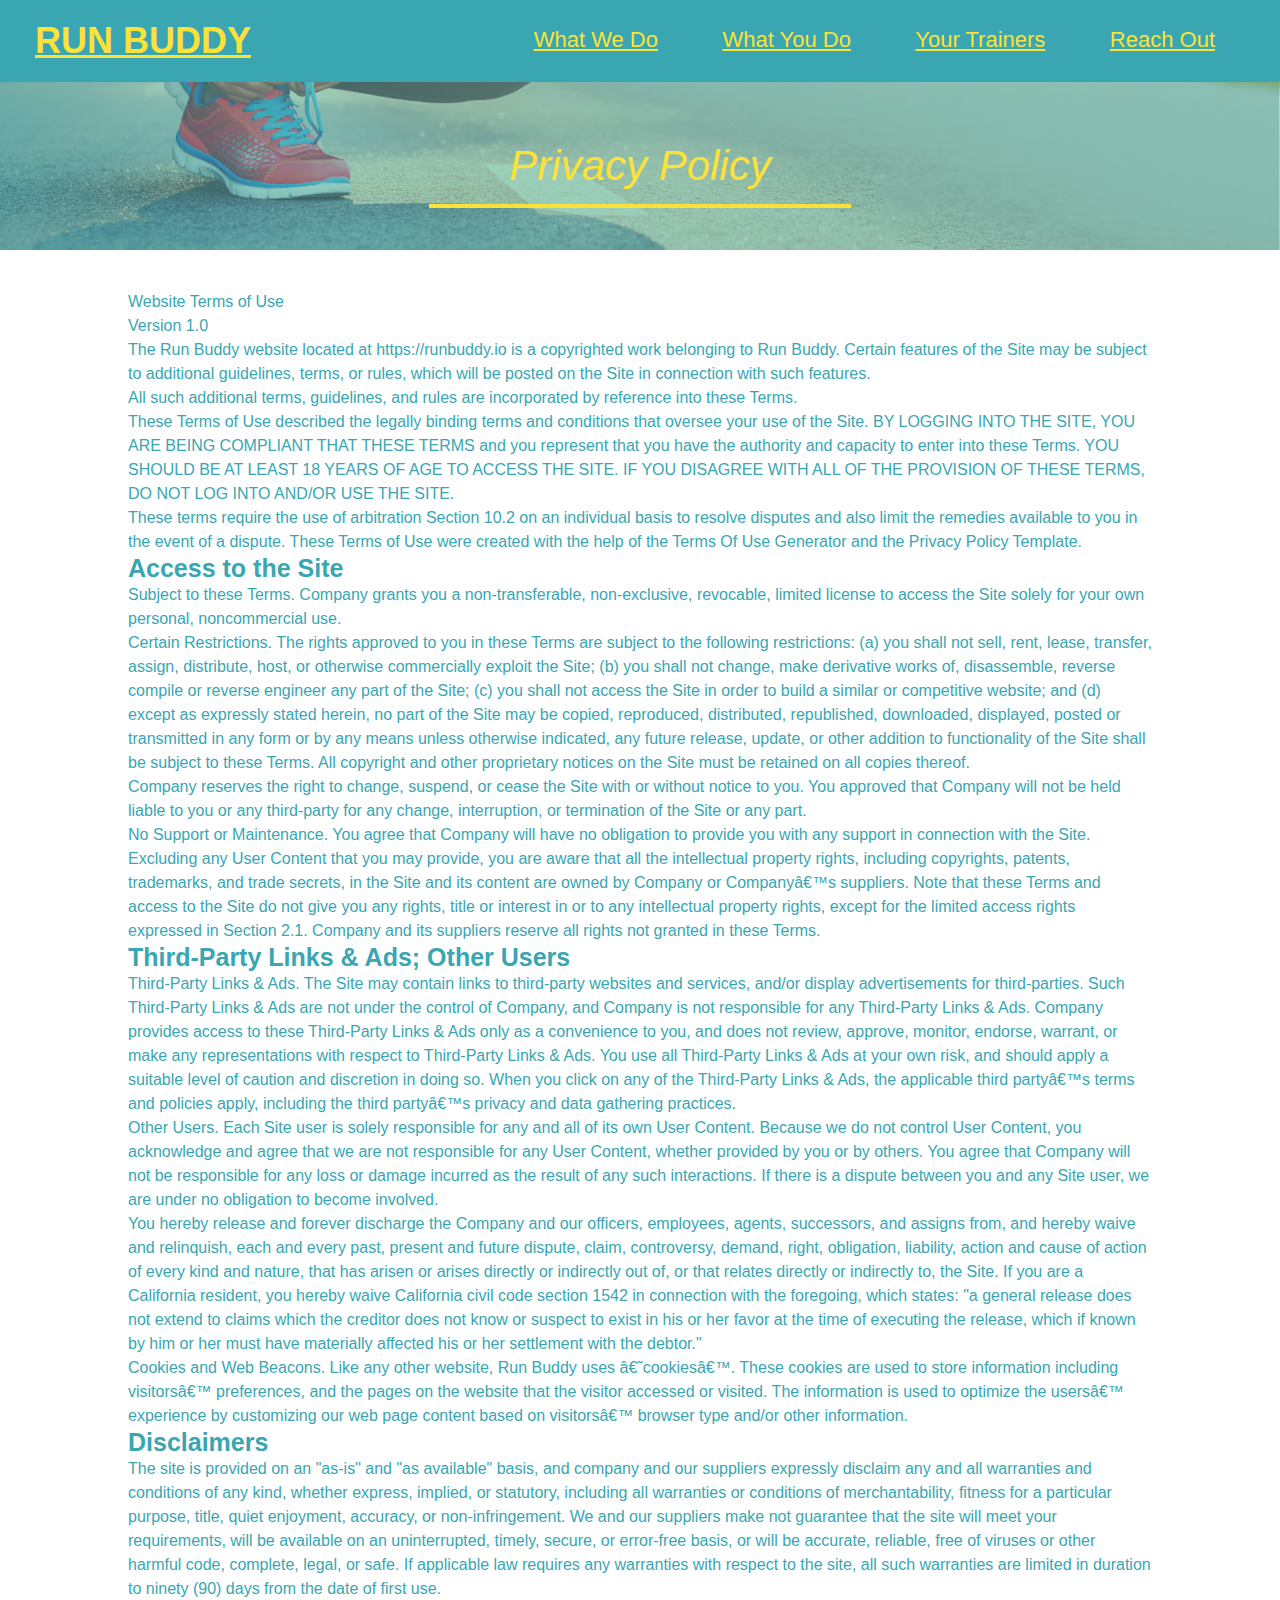
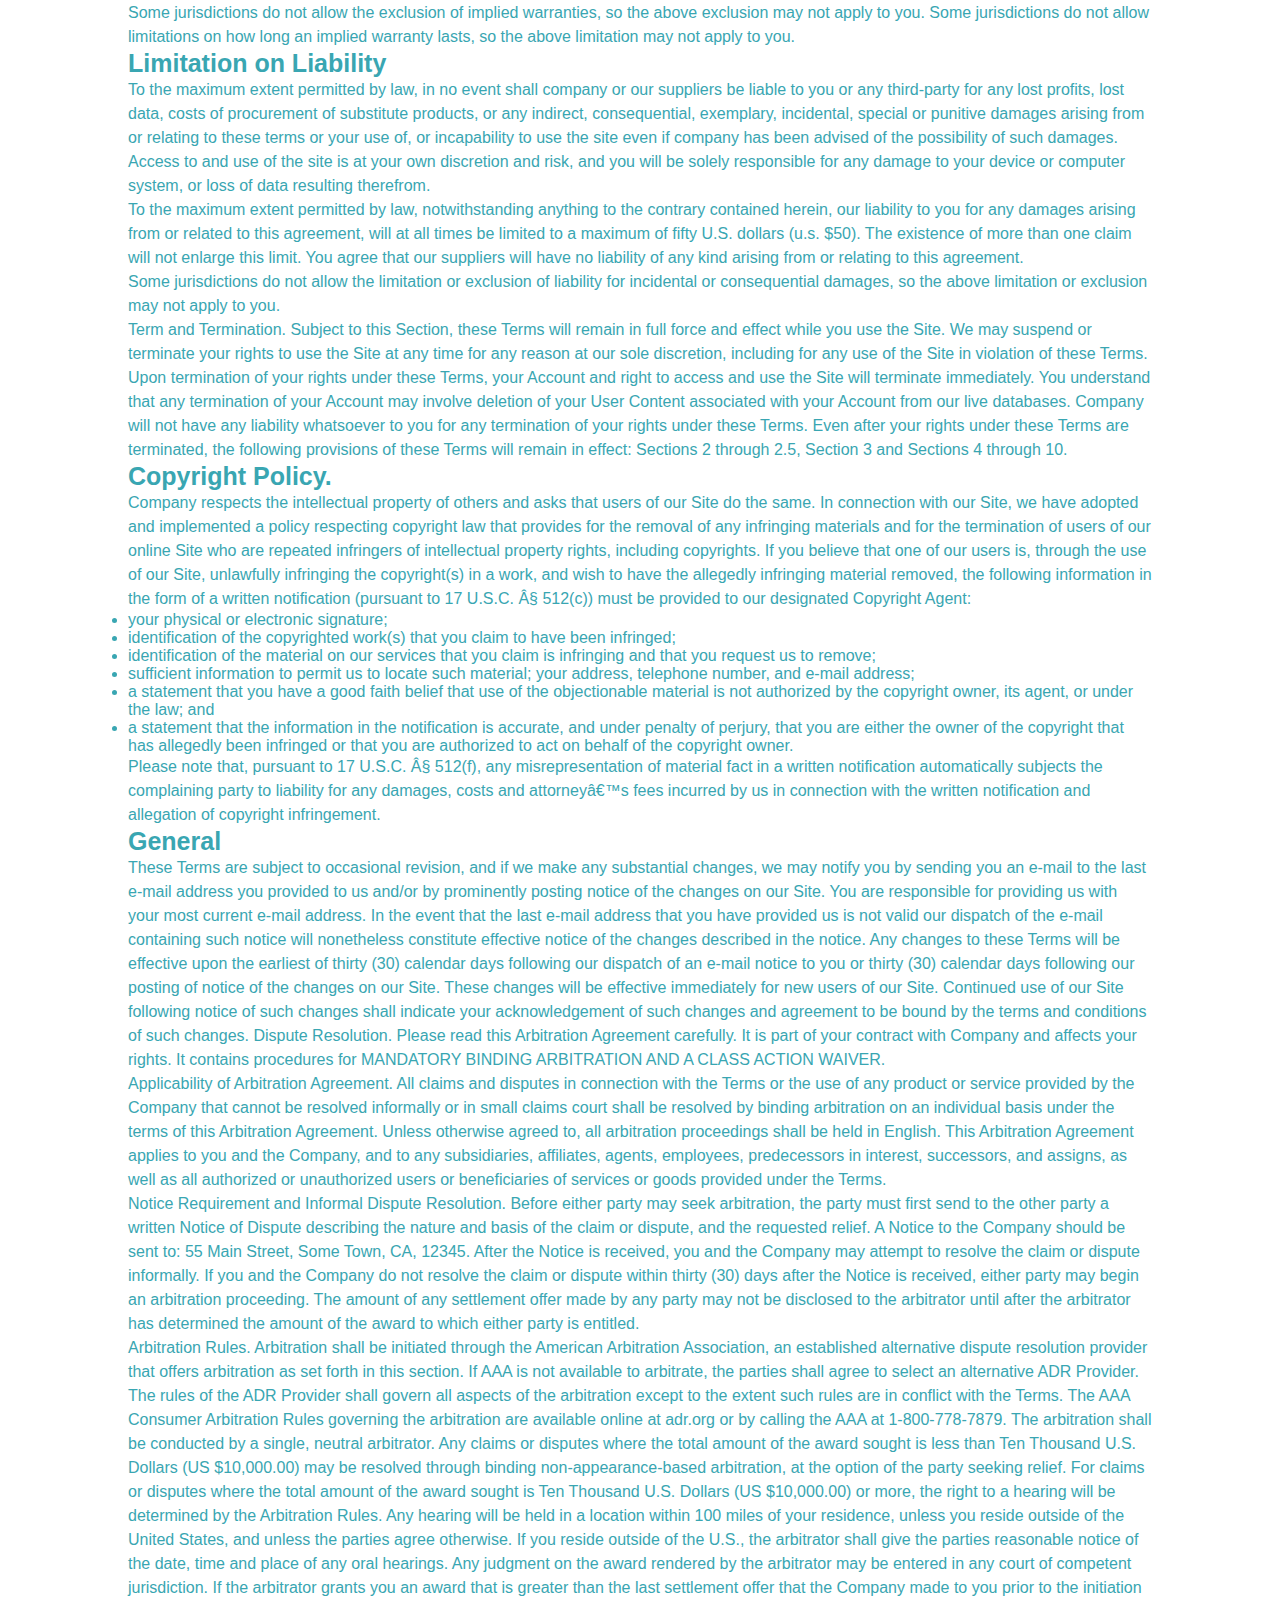
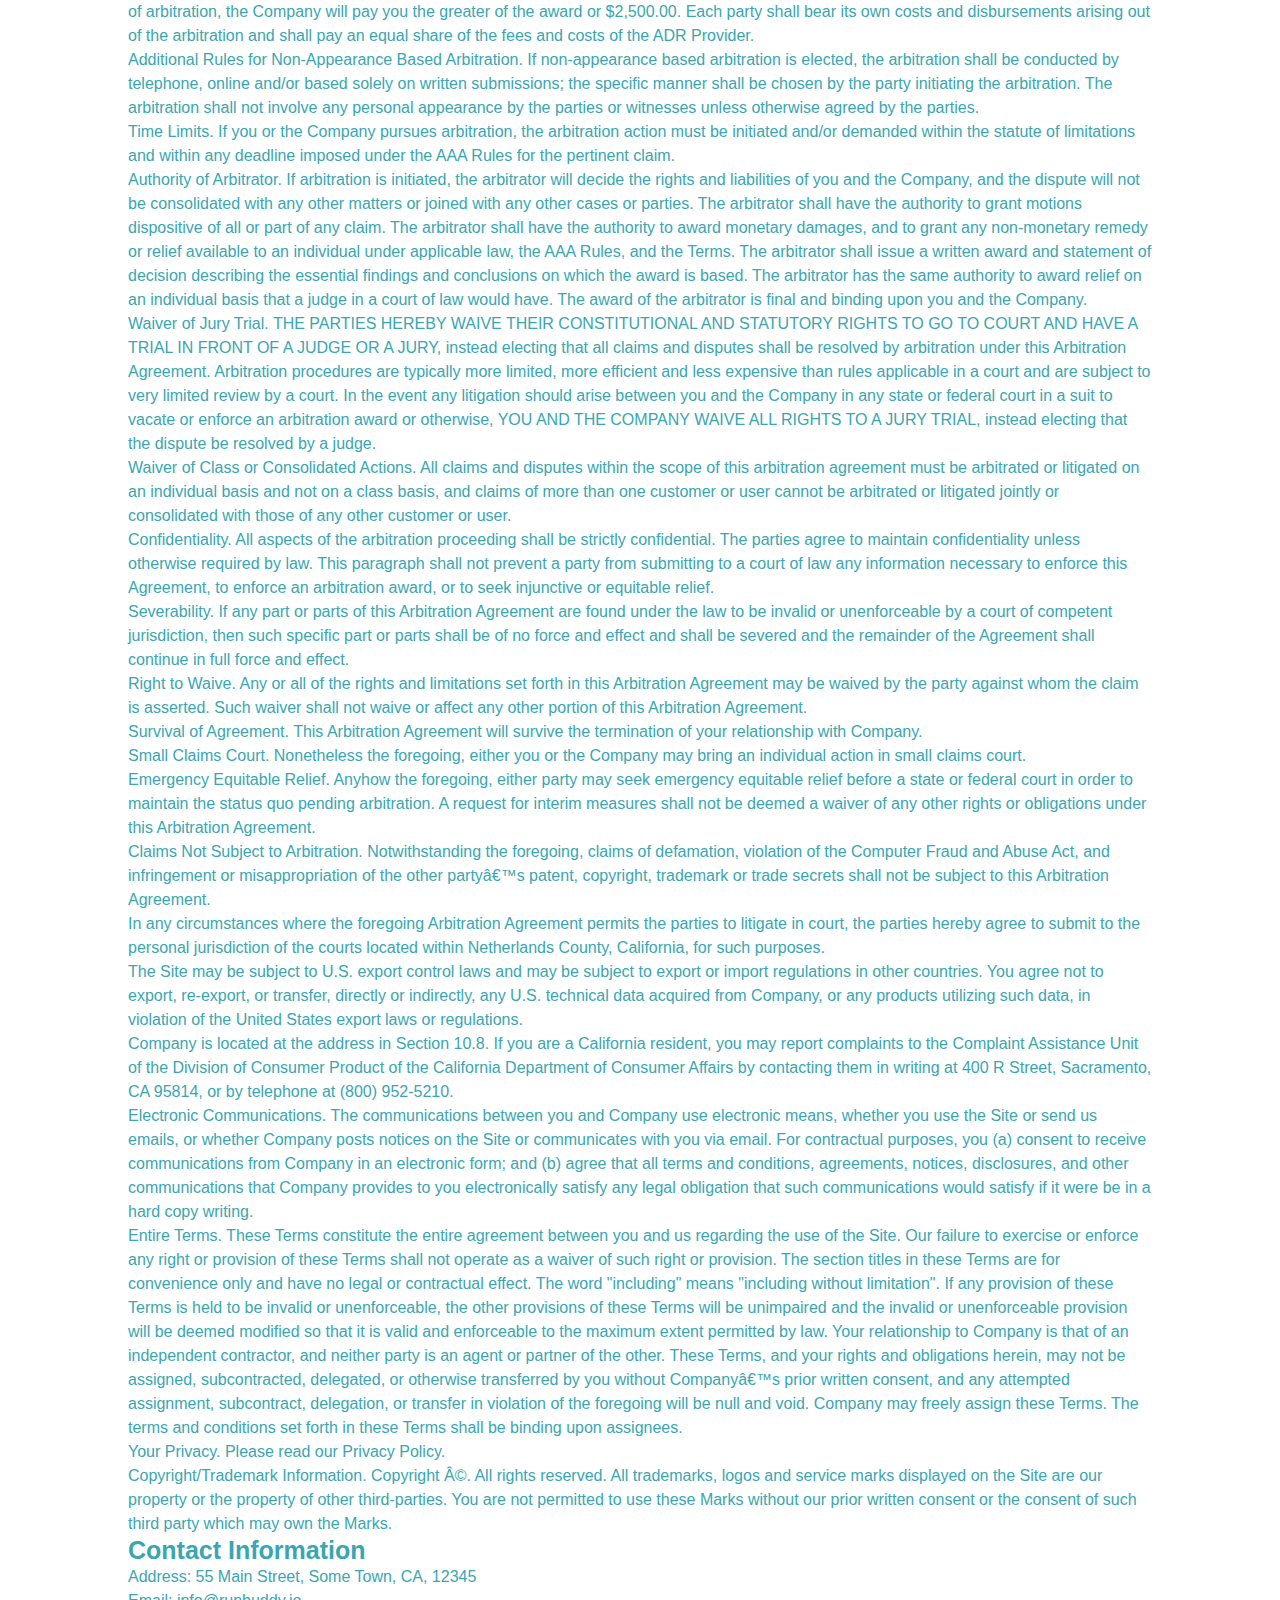
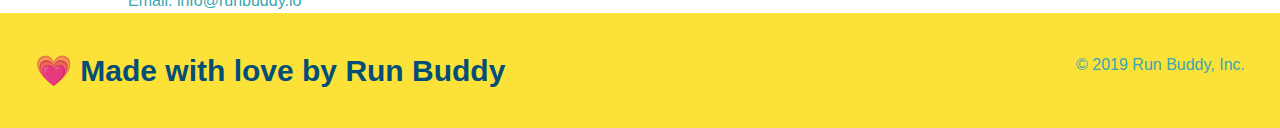
==== privacy-policy.html @ e05b98a9 "privacy style" ====
<!DOCTYPE html>
<html lang="en">
  <head>
    <meta charset="UTF-8" />
    <title>Privacy Policy - Run Buddy</title>
    <link rel="stylesheet" href="./assets/css/run-buddy style.css">
    <link rel="stylesheet" href="./assets/css/secondary-styles.css">

  </head>
  <body>

    <header>
        <h1>
          <a href="/">RUN BUDDY</a1>
        </h1>
    
        <nav>
          
          <ul>
            <li>
              
              <a href="./index.html#what-we-do">What We Do</a>
            </li>
            <li>
              <a href="./index.html#what-you-do">What You Do</a>
            </li>
            <li>
              <a href="./index.html#your-trainers">Your Trainers</a>
            </li>
            <li>
              <a href="./index.html#reach-out">Reach Out</a>
            </li>
          </ul>
        </nav>
      </header>
      <section class="hero">
          <h2 class="page-title">
              Privacy Policy
          </h2>
    </section>
    <article class="secondary-content">
        <p>
            Website Terms of Use
          </p>
    
          <p>
            Version 1.0
          </p>
    
          <p>
            The Run Buddy website located at https://runbuddy.io is a copyrighted work belonging to Run Buddy. Certain
            features of the Site may be subject to additional guidelines, terms, or rules, which will be posted on the Site
            in connection with such features.
          </p>
    
          <p>
            All such additional terms, guidelines, and rules are incorporated by reference into these Terms.
          </p>
    
          <p>
            These Terms of Use described the legally binding terms and conditions that oversee your use of the Site. BY
            LOGGING INTO THE SITE, YOU ARE BEING COMPLIANT THAT THESE TERMS and you represent that you have the authority
            and capacity to enter into these Terms. YOU SHOULD BE AT LEAST 18 YEARS OF AGE TO ACCESS THE SITE. IF YOU
            DISAGREE WITH ALL OF THE PROVISION OF THESE TERMS, DO NOT LOG INTO AND/OR USE THE SITE.
          </p>
    
          <p>
            These terms require the use of arbitration Section 10.2 on an individual basis to resolve disputes and also
            limit the remedies available to you in the event of a dispute. These Terms of Use were created with the help of
            the Terms Of Use Generator and the Privacy Policy Template.
          </p>
    
          <h3>
            Access to the Site
          </h3>
    
          <p>
            Subject to these Terms. Company grants you a non-transferable, non-exclusive, revocable, limited license to
            access the Site solely for your own personal, noncommercial use.
          </p>
    
          <p>
            Certain Restrictions. The rights approved to you in these Terms are subject to the following restrictions: (a)
            you shall not sell, rent, lease, transfer, assign, distribute, host, or otherwise commercially exploit the Site;
            (b) you shall not change, make derivative works of, disassemble, reverse compile or reverse engineer any part of
            the Site; (c) you shall not access the Site in order to build a similar or competitive website; and (d) except
            as expressly stated herein, no part of the Site may be copied, reproduced, distributed, republished, downloaded,
            displayed, posted or transmitted in any form or by any means unless otherwise indicated, any future release,
            update, or other addition to functionality of the Site shall be subject to these Terms. All copyright and other
            proprietary notices on the Site must be retained on all copies thereof.
          </p>
    
          <p>
            Company reserves the right to change, suspend, or cease the Site with or without notice to you. You approved
            that Company will not be held liable to you or any third-party for any change, interruption, or termination of
            the Site or any part.
          </p>
    
          <p>
            No Support or Maintenance. You agree that Company will have no obligation to provide you with any support in
            connection with the Site.
          </p>
    
          <p>
            Excluding any User Content that you may provide, you are aware that all the intellectual property rights,
            including copyrights, patents, trademarks, and trade secrets, in the Site and its content are owned by Company
            or Companyâ€™s suppliers. Note that these Terms and access to the Site do not give you any rights, title or
            interest in or to any intellectual property rights, except for the limited access rights expressed in Section
            2.1. Company and its suppliers reserve all rights not granted in these Terms.
          </p>
    
          <h3>
            Third-Party Links & Ads; Other Users
          </h3>
    
          <p>
            Third-Party Links & Ads. The Site may contain links to third-party websites and services, and/or display
            advertisements for third-parties. Such Third-Party Links & Ads are not under the control of Company, and Company
            is not responsible for any Third-Party Links & Ads. Company provides access to these Third-Party Links & Ads
            only as a convenience to you, and does not review, approve, monitor, endorse, warrant, or make any
            representations with respect to Third-Party Links & Ads. You use all Third-Party Links & Ads at your own risk,
            and should apply a suitable level of caution and discretion in doing so. When you click on any of the
            Third-Party Links & Ads, the applicable third partyâ€™s terms and policies apply, including the third partyâ€™s
            privacy and data gathering practices.
          </p>
    
          <p>
            Other Users. Each Site user is solely responsible for any and all of its own User Content. Because we do not
            control User Content, you acknowledge and agree that we are not responsible for any User Content, whether
            provided by you or by others. You agree that Company will not be responsible for any loss or damage incurred as
            the result of any such interactions. If there is a dispute between you and any Site user, we are under no
            obligation to become involved.
          </p>
    
          <p>
            You hereby release and forever discharge the Company and our officers, employees, agents, successors, and
            assigns from, and hereby waive and relinquish, each and every past, present and future dispute, claim,
            controversy, demand, right, obligation, liability, action and cause of action of every kind and nature, that has
            arisen or arises directly or indirectly out of, or that relates directly or indirectly to, the Site. If you are
            a California resident, you hereby waive California civil code section 1542 in connection with the foregoing,
            which states: "a general release does not extend to claims which the creditor does not know or suspect to exist
            in his or her favor at the time of executing the release, which if known by him or her must have materially
            affected his or her settlement with the debtor."
          </p>
    
          <p>
            Cookies and Web Beacons. Like any other website, Run Buddy uses â€˜cookiesâ€™. These cookies are used to store
            information including visitorsâ€™ preferences, and the pages on the website that the visitor accessed or visited.
            The information is used to optimize the usersâ€™ experience by customizing our web page content based on visitorsâ€™
            browser type and/or other information.
          </p>
    
          <h3>
            Disclaimers
          </h3>
    
          <p>
            The site is provided on an "as-is" and "as available" basis, and company and our suppliers expressly disclaim
            any and all warranties and conditions of any kind, whether express, implied, or statutory, including all
            warranties or conditions of merchantability, fitness for a particular purpose, title, quiet enjoyment, accuracy,
            or non-infringement. We and our suppliers make not guarantee that the site will meet your requirements, will be
            available on an uninterrupted, timely, secure, or error-free basis, or will be accurate, reliable, free of
            viruses or other harmful code, complete, legal, or safe. If applicable law requires any warranties with respect
            to the site, all such warranties are limited in duration to ninety (90) days from the date of first use.
          </p>
    
          <p>
            Some jurisdictions do not allow the exclusion of implied warranties, so the above exclusion may not apply to
            you. Some jurisdictions do not allow limitations on how long an implied warranty lasts, so the above limitation
            may not apply to you.
          </p>
    
          <h3>
            Limitation on Liability
          </h3>
    
          <p>
            To the maximum extent permitted by law, in no event shall company or our suppliers be liable to you or any
            third-party for any lost profits, lost data, costs of procurement of substitute products, or any indirect,
            consequential, exemplary, incidental, special or punitive damages arising from or relating to these terms or
            your use of, or incapability to use the site even if company has been advised of the possibility of such
            damages. Access to and use of the site is at your own discretion and risk, and you will be solely responsible
            for any damage to your device or computer system, or loss of data resulting therefrom.
          </p>
    
          <p>
            To the maximum extent permitted by law, notwithstanding anything to the contrary contained herein, our liability
            to you for any damages arising from or related to this agreement, will at all times be limited to a maximum of
            fifty U.S. dollars (u.s. $50). The existence of more than one claim will not enlarge this limit. You agree that
            our suppliers will have no liability of any kind arising from or relating to this agreement.
          </p>
    
          <p>
            Some jurisdictions do not allow the limitation or exclusion of liability for incidental or consequential
            damages, so the above limitation or exclusion may not apply to you.
          </p>
    
          <p>
            Term and Termination. Subject to this Section, these Terms will remain in full force and effect while you use
            the Site. We may suspend or terminate your rights to use the Site at any time for any reason at our sole
            discretion, including for any use of the Site in violation of these Terms. Upon termination of your rights under
            these Terms, your Account and right to access and use the Site will terminate immediately. You understand that
            any termination of your Account may involve deletion of your User Content associated with your Account from our
            live databases. Company will not have any liability whatsoever to you for any termination of your rights under
            these Terms. Even after your rights under these Terms are terminated, the following provisions of these Terms
            will remain in effect: Sections 2 through 2.5, Section 3 and Sections 4 through 10.
          </p>
    
          <h3>
            Copyright Policy.
          </h3>
    
          <p>
            Company respects the intellectual property of others and asks that users of our Site do the same. In connection
            with our Site, we have adopted and implemented a policy respecting copyright law that provides for the removal
            of any infringing materials and for the termination of users of our online Site who are repeated infringers of
            intellectual property rights, including copyrights. If you believe that one of our users is, through the use of
            our Site, unlawfully infringing the copyright(s) in a work, and wish to have the allegedly infringing material
            removed, the following information in the form of a written notification (pursuant to 17 U.S.C. Â§ 512(c)) must
            be provided to our designated Copyright Agent:
          </p>
    
          <ul>
            <li>
              your physical or electronic signature;
            </li>
            <li>
              identification of the copyrighted work(s) that you claim to have been infringed;
            </li>
            <li>
              identification of the material on our services that you claim is infringing and that you request us to remove;
            </li>
            <li>
              sufficient information to permit us to locate such material; your address, telephone number, and e-mail
              address;
            </li>
            <li>
              a statement that you have a good faith belief that use of the objectionable material is not authorized by the
              copyright owner, its agent, or under the law; and
            </li>
            <li>
              a statement that the information in the notification is accurate, and under penalty of perjury, that you are
              either the owner of the copyright that has allegedly been infringed or that you are authorized to act on
              behalf of the copyright owner.
            </li>
          </ul>
    
          <p>
            Please note that, pursuant to 17 U.S.C. Â§ 512(f), any misrepresentation of material fact in a written
            notification automatically subjects the complaining party to liability for any damages, costs and attorneyâ€™s
            fees incurred by us in connection with the written notification and allegation of copyright infringement.
          </p>
    
          <h3>
            General
          </h3>
    
          <p>
            These Terms are subject to occasional revision, and if we make any substantial changes, we may notify you by
            sending you an e-mail to the last e-mail address you provided to us and/or by prominently posting notice of the
            changes on our Site. You are responsible for providing us with your most current e-mail address. In the event
            that the last e-mail address that you have provided us is not valid our dispatch of the e-mail containing such
            notice will nonetheless constitute effective notice of the changes described in the notice. Any changes to these
            Terms will be effective upon the earliest of thirty (30) calendar days following our dispatch of an e-mail
            notice to you or thirty (30) calendar days following our posting of notice of the changes on our Site. These
            changes will be effective immediately for new users of our Site. Continued use of our Site following notice of
            such changes shall indicate your acknowledgement of such changes and agreement to be bound by the terms and
            conditions of such changes. Dispute Resolution. Please read this Arbitration Agreement carefully. It is part of
            your contract with Company and affects your rights. It contains procedures for MANDATORY BINDING ARBITRATION AND
            A CLASS ACTION WAIVER.
          </p>
    
          <p>
            Applicability of Arbitration Agreement. All claims and disputes in connection with the Terms or the use of any
            product or service provided by the Company that cannot be resolved informally or in small claims court shall be
            resolved by binding arbitration on an individual basis under the terms of this Arbitration Agreement. Unless
            otherwise agreed to, all arbitration proceedings shall be held in English. This Arbitration Agreement applies to
            you and the Company, and to any subsidiaries, affiliates, agents, employees, predecessors in interest,
            successors, and assigns, as well as all authorized or unauthorized users or beneficiaries of services or goods
            provided under the Terms.
          </p>
    
          <p>
            Notice Requirement and Informal Dispute Resolution. Before either party may seek arbitration, the party must
            first send to the other party a written Notice of Dispute describing the nature and basis of the claim or
            dispute, and the requested relief. A Notice to the Company should be sent to: 55 Main Street, Some Town, CA,
            12345. After the Notice is received, you and the Company may attempt to resolve the claim or dispute informally.
            If you and the Company do not resolve the claim or dispute within thirty (30) days after the Notice is received,
            either party may begin an arbitration proceeding. The amount of any settlement offer made by any party may not
            be disclosed to the arbitrator until after the arbitrator has determined the amount of the award to which either
            party is entitled.
          </p>
    
          <p>
            Arbitration Rules. Arbitration shall be initiated through the American Arbitration Association, an established
            alternative dispute resolution provider that offers arbitration as set forth in this section. If AAA is not
            available to arbitrate, the parties shall agree to select an alternative ADR Provider. The rules of the ADR
            Provider shall govern all aspects of the arbitration except to the extent such rules are in conflict with the
            Terms. The AAA Consumer Arbitration Rules governing the arbitration are available online at adr.org or by
            calling the AAA at 1-800-778-7879. The arbitration shall be conducted by a single, neutral arbitrator. Any
            claims or disputes where the total amount of the award sought is less than Ten Thousand U.S. Dollars (US
            $10,000.00) may be resolved through binding non-appearance-based arbitration, at the option of the party seeking
            relief. For claims or disputes where the total amount of the award sought is Ten Thousand U.S. Dollars (US
            $10,000.00) or more, the right to a hearing will be determined by the Arbitration Rules. Any hearing will be
            held in a location within 100 miles of your residence, unless you reside outside of the United States, and
            unless the parties agree otherwise. If you reside outside of the U.S., the arbitrator shall give the parties
            reasonable notice of the date, time and place of any oral hearings. Any judgment on the award rendered by the
            arbitrator may be entered in any court of competent jurisdiction. If the arbitrator grants you an award that is
            greater than the last settlement offer that the Company made to you prior to the initiation of arbitration, the
            Company will pay you the greater of the award or $2,500.00. Each party shall bear its own costs and
            disbursements arising out of the arbitration and shall pay an equal share of the fees and costs of the ADR
            Provider.
          </p>
    
          <p>
            Additional Rules for Non-Appearance Based Arbitration. If non-appearance based arbitration is elected, the
            arbitration shall be conducted by telephone, online and/or based solely on written submissions; the specific
            manner shall be chosen by the party initiating the arbitration. The arbitration shall not involve any personal
            appearance by the parties or witnesses unless otherwise agreed by the parties.
          </p>
    
          <p>
            Time Limits. If you or the Company pursues arbitration, the arbitration action must be initiated and/or demanded
            within the statute of limitations and within any deadline imposed under the AAA Rules for the pertinent claim.
          </p>
    
          <p>
            Authority of Arbitrator. If arbitration is initiated, the arbitrator will decide the rights and liabilities of
            you and the Company, and the dispute will not be consolidated with any other matters or joined with any other
            cases or parties. The arbitrator shall have the authority to grant motions dispositive of all or part of any
            claim. The arbitrator shall have the authority to award monetary damages, and to grant any non-monetary remedy
            or relief available to an individual under applicable law, the AAA Rules, and the Terms. The arbitrator shall
            issue a written award and statement of decision describing the essential findings and conclusions on which the
            award is based. The arbitrator has the same authority to award relief on an individual basis that a judge in a
            court of law would have. The award of the arbitrator is final and binding upon you and the Company.
          </p>
    
          <p>
            Waiver of Jury Trial. THE PARTIES HEREBY WAIVE THEIR CONSTITUTIONAL AND STATUTORY RIGHTS TO GO TO COURT AND HAVE
            A TRIAL IN FRONT OF A JUDGE OR A JURY, instead electing that all claims and disputes shall be resolved by
            arbitration under this Arbitration Agreement. Arbitration procedures are typically more limited, more efficient
            and less expensive than rules applicable in a court and are subject to very limited review by a court. In the
            event any litigation should arise between you and the Company in any state or federal court in a suit to vacate
            or enforce an arbitration award or otherwise, YOU AND THE COMPANY WAIVE ALL RIGHTS TO A JURY TRIAL, instead
            electing that the dispute be resolved by a judge.
          </p>
    
          <p>
            Waiver of Class or Consolidated Actions. All claims and disputes within the scope of this arbitration agreement
            must be arbitrated or litigated on an individual basis and not on a class basis, and claims of more than one
            customer or user cannot be arbitrated or litigated jointly or consolidated with those of any other customer or
            user.
          </p>
    
          <p>
            Confidentiality. All aspects of the arbitration proceeding shall be strictly confidential. The parties agree to
            maintain confidentiality unless otherwise required by law. This paragraph shall not prevent a party from
            submitting to a court of law any information necessary to enforce this Agreement, to enforce an arbitration
            award, or to seek injunctive or equitable relief.
          </p>
    
          <p>
            Severability. If any part or parts of this Arbitration Agreement are found under the law to be invalid or
            unenforceable by a court of competent jurisdiction, then such specific part or parts shall be of no force and
            effect and shall be severed and the remainder of the Agreement shall continue in full force and effect.
          </p>
    
          <p>
            Right to Waive. Any or all of the rights and limitations set forth in this Arbitration Agreement may be waived
            by the party against whom the claim is asserted. Such waiver shall not waive or affect any other portion of this
            Arbitration Agreement.
          </p>
    
          <p>
            Survival of Agreement. This Arbitration Agreement will survive the termination of your relationship with
            Company.
          </p>
    
          <p>
            Small Claims Court. Nonetheless the foregoing, either you or the Company may bring an individual action in small
            claims court.
          </p>
    
          <p>
            Emergency Equitable Relief. Anyhow the foregoing, either party may seek emergency equitable relief before a
            state or federal court in order to maintain the status quo pending arbitration. A request for interim measures
            shall not be deemed a waiver of any other rights or obligations under this Arbitration Agreement.
          </p>
    
          <p>
            Claims Not Subject to Arbitration. Notwithstanding the foregoing, claims of defamation, violation of the
            Computer Fraud and Abuse Act, and infringement or misappropriation of the other partyâ€™s patent, copyright,
            trademark or trade secrets shall not be subject to this Arbitration Agreement.
          </p>
    
          <p>
            In any circumstances where the foregoing Arbitration Agreement permits the parties to litigate in court, the
            parties hereby agree to submit to the personal jurisdiction of the courts located within Netherlands County,
            California, for such purposes.
          </p>
    
          <p>
            The Site may be subject to U.S. export control laws and may be subject to export or import regulations in other
            countries. You agree not to export, re-export, or transfer, directly or indirectly, any U.S. technical data
            acquired from Company, or any products utilizing such data, in violation of the United States export laws or
            regulations.
          </p>
    
          <p>
            Company is located at the address in Section 10.8. If you are a California resident, you may report complaints
            to the Complaint Assistance Unit of the Division of Consumer Product of the California Department of Consumer
            Affairs by contacting them in writing at 400 R Street, Sacramento, CA 95814, or by telephone at (800) 952-5210.
          </p>
    
          <p>
            Electronic Communications. The communications between you and Company use electronic means, whether you use the
            Site or send us emails, or whether Company posts notices on the Site or communicates with you via email. For
            contractual purposes, you (a) consent to receive communications from Company in an electronic form; and (b)
            agree that all terms and conditions, agreements, notices, disclosures, and other communications that Company
            provides to you electronically satisfy any legal obligation that such communications would satisfy if it were be
            in a hard copy writing.
          </p>
    
          <p>
            Entire Terms. These Terms constitute the entire agreement between you and us regarding the use of the Site. Our
            failure to exercise or enforce any right or provision of these Terms shall not operate as a waiver of such right
            or provision. The section titles in these Terms are for convenience only and have no legal or contractual
            effect. The word "including" means "including without limitation". If any provision of these Terms is held to be
            invalid or unenforceable, the other provisions of these Terms will be unimpaired and the invalid or
            unenforceable provision will be deemed modified so that it is valid and enforceable to the maximum extent
            permitted by law. Your relationship to Company is that of an independent contractor, and neither party is an
            agent or partner of the other. These Terms, and your rights and obligations herein, may not be assigned,
            subcontracted, delegated, or otherwise transferred by you without Companyâ€™s prior written consent, and any
            attempted assignment, subcontract, delegation, or transfer in violation of the foregoing will be null and void.
            Company may freely assign these Terms. The terms and conditions set forth in these Terms shall be binding upon
            assignees.
          </p>
    
          <p>
            Your Privacy. Please read our Privacy Policy.
          </p>
    
          <p>
            Copyright/Trademark Information. Copyright Â©. All rights reserved. All trademarks, logos and service marks
            displayed on the Site are our property or the property of other third-parties. You are not permitted to use
            these Marks without our prior written consent or the consent of such third party which may own the Marks.
          </p>
    
          <h3>
            Contact Information
          </h3>
    
          <p>
            Address: 55 Main Street, Some Town, CA, 12345
          </p>
    
          <p>
            Email: info@runbuddy.io
          </p>

    </article>

      <footer>
        <h2>&#128151; Made with love by Run Buddy</h2>
        <div>
          &copy; 2019 Run Buddy, Inc.
        </div>
      </footer>
  </body>
</html>
---- assets/css/run-buddy style.css ----
* {
    margin: 0;
    padding: 0;
    box-sizing: border-box;
  }

body {
    
    color: #39a6b2;
    font-family: Helvetica, Arial, sans-serif;
  }


header {
    padding: 20px 35px;
    background-color: #39a6b2;
  }

  header nav {
    float: right;
    margin: 7px 0;
  }

  header nav ul li {
    display: inline;
  }

  header nav ul li a {
    margin: 0 30px;
    font-weight: lighter;
    font-size: 22px;
  }
  header h1 {
    font-weight: bold;
    font-size: 36px;
    color: #fce138;
    margin: 0;
    display: inline;
  }
  
  header a {
    color: #fce138;
  }

  footer {
      background: #fce138;
      width: 100%;
      padding: 40px 35px;
  }

  footer h2 {
    display: inline;
    color: #024e76;
    font-size: 30px;
    margin: 0;
  }

  footer div {
    float: right;
    line-height: 1.5;
    text-align: right;
  }

  footer a {
    color: #024e76;
  }

  section {
    padding: 60px;
  }

.hero {
  background-image: url("../images/hero-bg.jpg");
  height: 600px;
  background-size: cover;
  background-position: center;
  position: relative;
}

.hero-form {
  background-color: #fce138;
  padding: 20px;
  width: 500px;
  color: #024e76;
  border: 3px solid #024e76;
  position: absolute;
  bottom: 120px;
  right: 140px;
  
}

.hero-form h3 {
  font-size: 24px;
  margin: 0;
}

.hero-form p {
  margin: 5px 0 15px 0;
}

.hero-form button {
  color: #fce138;
  background-color: #024e76;
  border: none;
  padding: 10px 20px;
  font-size: 16px;
}

.form-input {
  border: 1px solid #024e76;
  display: block;
  padding: 7px 15px;
  font-size: 16px;
  color: #024e76;
  width: 100%;
  margin-bottom: 15px;
}

.hero-form label {
  margin: 0 5px;
}

.intro {
  text-align: center;
}

.intro p {
  line-height: 1.7;
  color: #39a6b2;
  width: 80%;
  margin: 0 auto;
  font-size: 20px;
}

.steps {
  text-align: center;
  background: #fce138;
}

.steps div {
  margin-bottom: 80px;
}

.steps img {
  width: 15%;
  margin: 10px 0;
}

.steps h3 {
  color: #024e76;
  font-size: 46px;
  margin-top: 10px;
}

.steps p {
  color: #39a6b2;
  font-size: 23px;
}

.steps span {
  font-size: 38px;
}

.section-title {
  font-size: 55px;
  color: #024e76;
  margin-bottom: 35px;
  padding: 0 100px 20px 100px;
  display: inline-block;
  border-bottom: 3px solid;
}

.primary-border {
  border-color: #fce138;
}

.secondary-border {
  border-color: #39a6b2;
}

.trainers {
  text-align: center;
}

.trainer {
  width: 900px;
  margin: 0 auto 30px auto;
  background: #024e76;
  color: #fce138;
  overflow: auto;
}

.trainer img {
  width: 35%;
  float:left;
  margin-bottom: auto;
}

.trainer-bio {
  padding: 35px;
  float: left;
  width: 65%;
  overflow: auto;
}

.text-left {
  text-align: left;
}

.text-right {
  text-align: right;
}

.trainer-bio h3 {
  font-size: 32px;
  margin-bottom: 8px;
}

.trainer-bio h4 {
  font-weight: lighter;
  font-size: 26px;
  margin-bottom: 25px;
}

.trainer-bio p {
  font-size: 17px;
  line-height: 1.3;
}

.contact {
  text-align: center;
  background: #024e76;
}

.contact h2 {
  color: #fce138;
}

.contact-info iframe {
  width: 400px;
  height: 400px;
}

.contact-info div {
  width: 410px;
  display: inline-block;
  vertical-align: top;
  text-align: left;
  margin: 30px 0 0 60px;
  color: white;
}

.contact-info h3 {
  color: #fce138;
  font-size: 32px;
}

.contact-info p, .contact-info address {
  margin: 20px 0;
  line-height: 1.5;
  font-size: 20px;
  font-style: normal;
}

.contact-info a {
  color: #fce138;
}
---- assets/css/secondary-styles.css ----
.hero {
    background-position: bottom;
    height: auto;
    text-align: center;
    margin-bottom: 40px;
  }

  .page-title {
      color: #fce138;
      display: inline;
      border-bottom: 4px solid #fce138;
      padding: 0 80px 15px 80px;
      font-weight: normal;
      font-size: 42px;
      font-style: italic;

  }

  .secondary-content {
      width: 80%;
      margin-left: auto;
      margin-right: auto;
      text-decoration: #024e76;
      
  }

  .secondary-content h3 {
      font-size: 25px;
      margin: 20 0 20 0;

  }

  .secondary-content p {
      font-size: 16px;
      line-height: 1.5;
      margin: 20 0 20 0;

  }

  .secondary-content ul {
      margin: 15 20 15 20;

  }

  .secondary-content li {
      color: #39a6b2;
      margin: 10 0 10 0;
  }
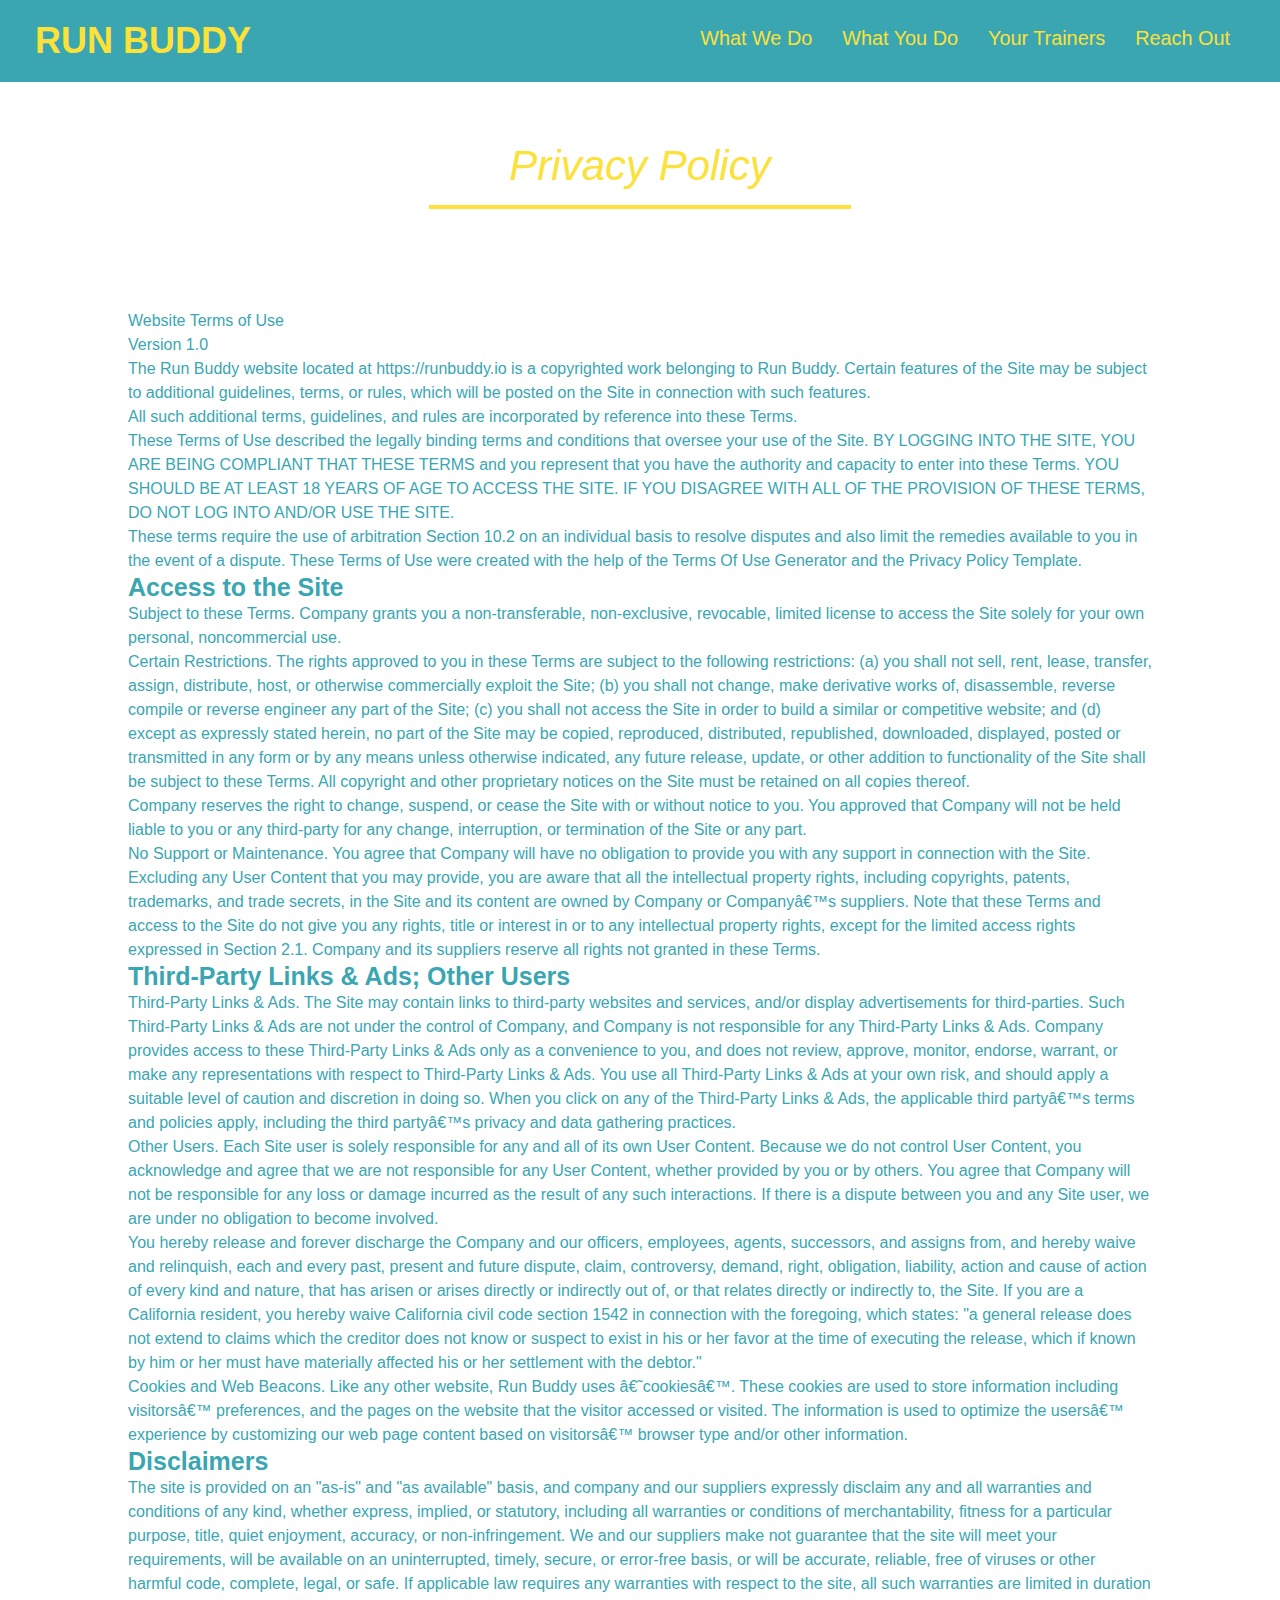
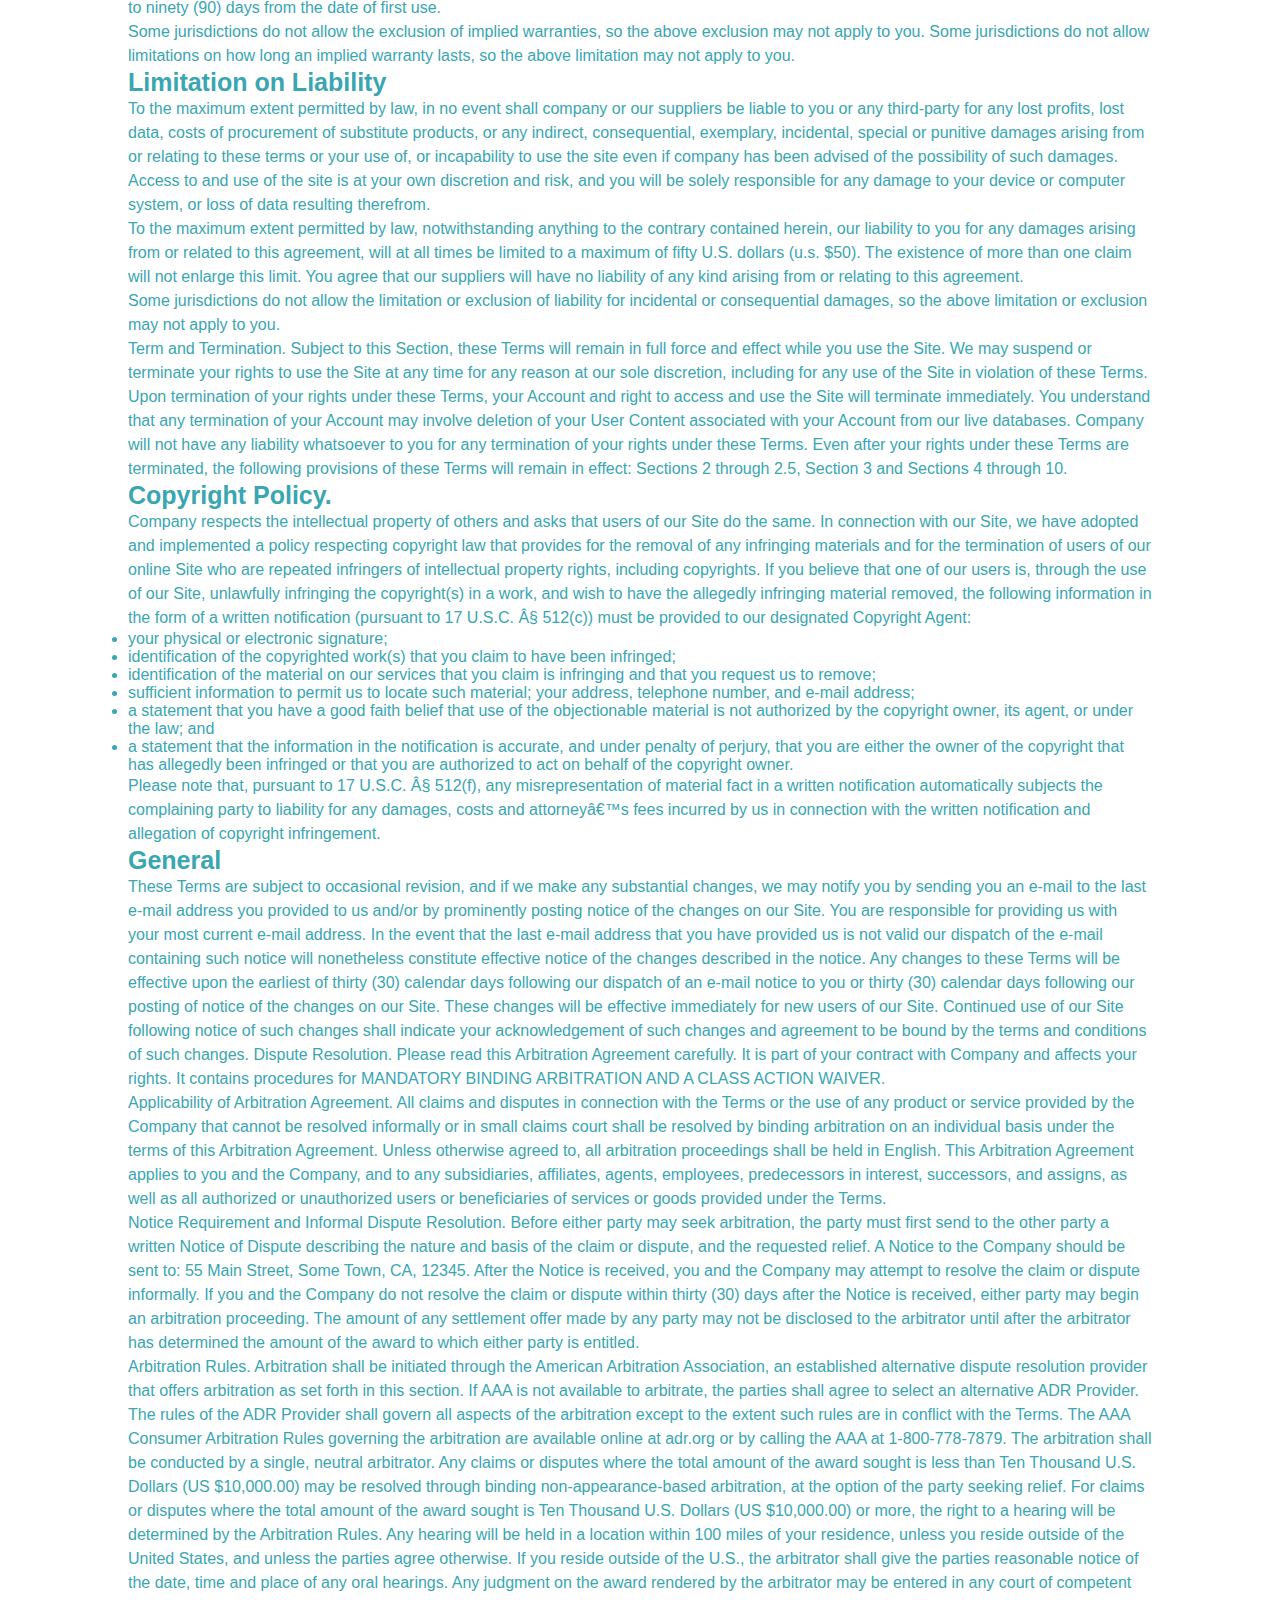
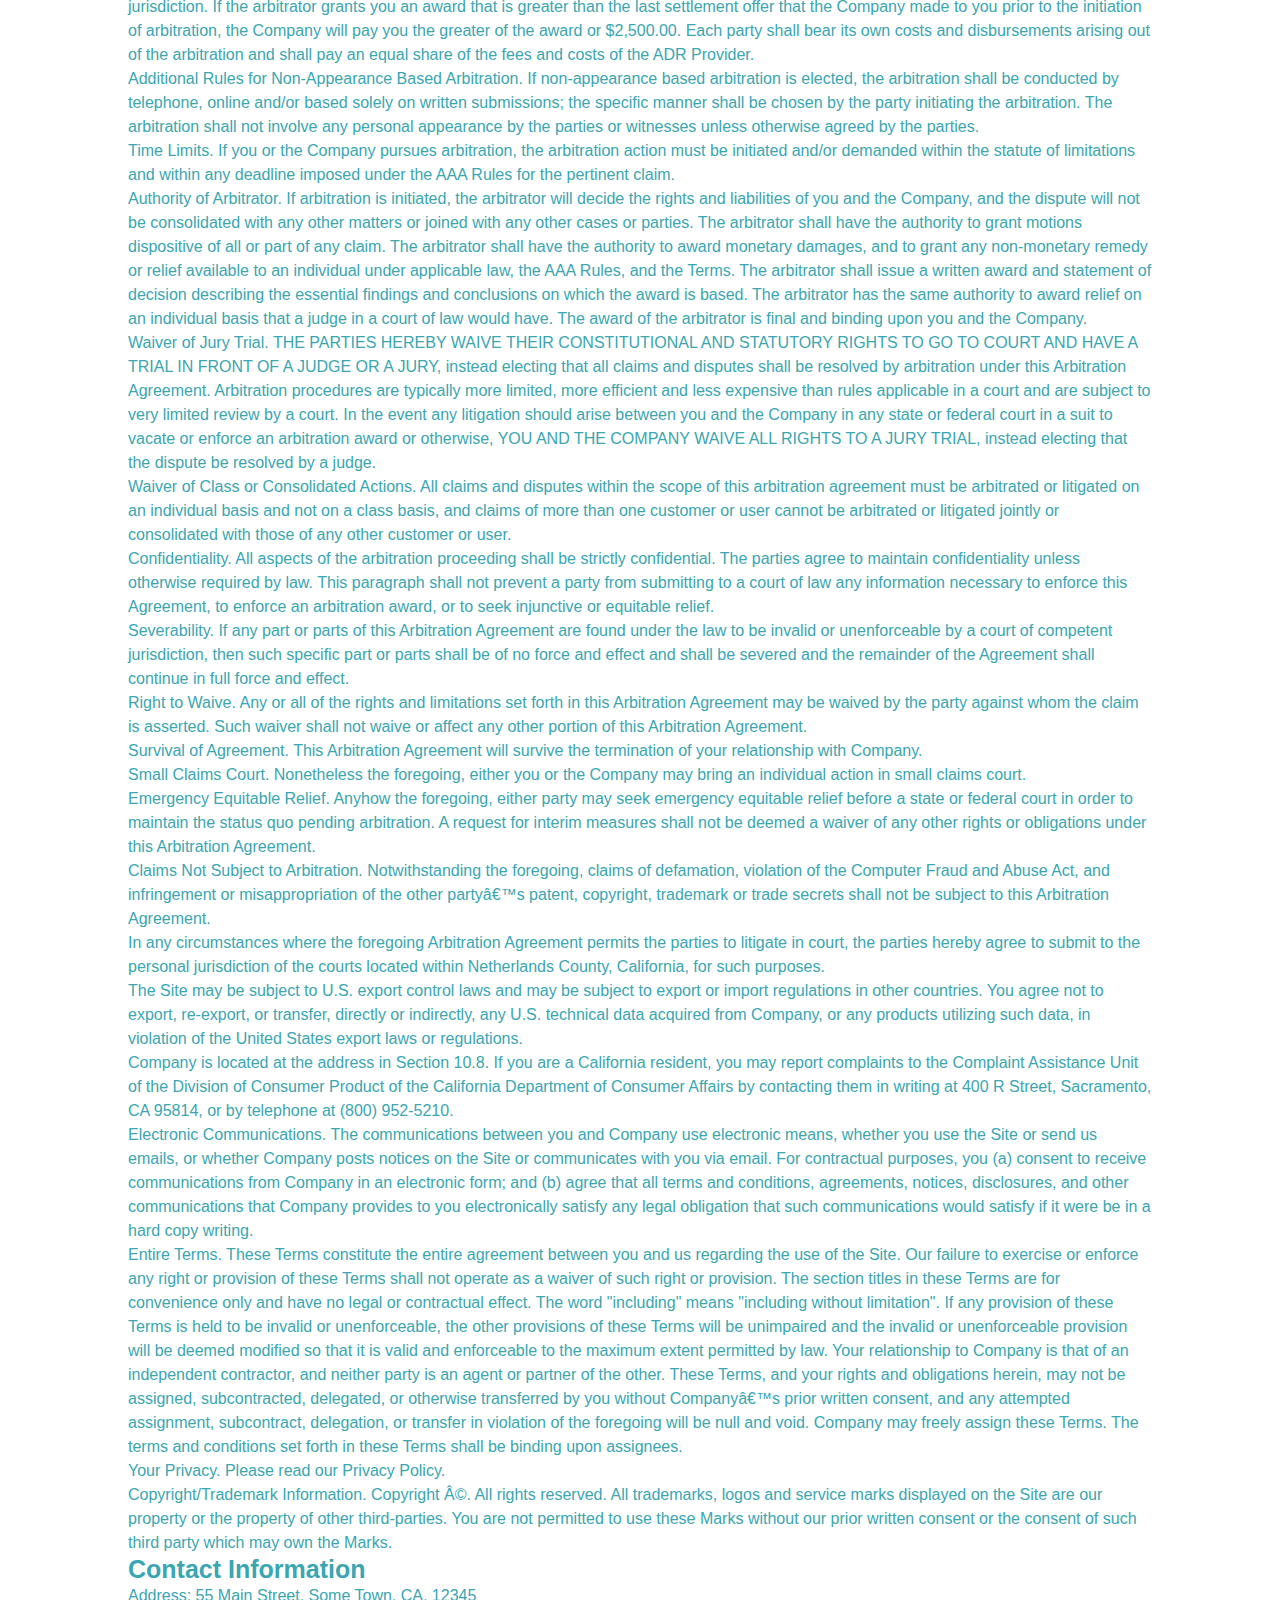
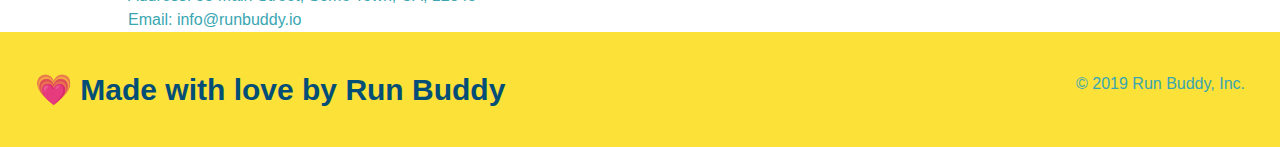
==== commit 4d054479: "change" ====
--- a/privacy-policy.html
+++ b/privacy-policy.html
@@ -2,6 +2,7 @@
 <html lang="en">
   <head>
     <meta charset="UTF-8" />
+    <meta name="viewport" content="width=device-width, initial-scale=1.0" />
     <title>Privacy Policy - Run Buddy</title>
     <link rel="stylesheet" href="./assets/css/run-buddy style.css">
     <link rel="stylesheet" href="./assets/css/secondary-styles.css">
--- a/assets/css/run-buddy style.css
+++ b/assets/css/run-buddy style.css
@@ -1,109 +1,138 @@
+@media screen and (max-width: 980px) {
+  header h1 a {
+    /* this will be applied on any screen smaller than 980px */
+    color: tomato;
+  }
+}
+
 * {
-    margin: 0;
-    padding: 0;
-    box-sizing: border-box;
-  }
+  box-sizing: border-box;
+  margin: 0;
+  padding: 0;
+}
 
 body {
-    
-    color: #39a6b2;
-    font-family: Helvetica, Arial, sans-serif;
-  }
-
+  color: #39a6b2;
+  font-family: Helvetica, Arial, sans-serif;
+}
+
+
+/* HEADER / NAV BAR STYLES START */
 
 header {
-    padding: 20px 35px;
-    background-color: #39a6b2;
-  }
-
-  header nav {
-    float: right;
-    margin: 7px 0;
-  }
-
-  header nav ul li {
-    display: inline;
-  }
-
-  header nav ul li a {
-    margin: 0 30px;
-    font-weight: lighter;
-    font-size: 22px;
-  }
-  header h1 {
-    font-weight: bold;
-    font-size: 36px;
-    color: #fce138;
-    margin: 0;
-    display: inline;
-  }
-  
-  header a {
-    color: #fce138;
-  }
-
-  footer {
-      background: #fce138;
-      width: 100%;
-      padding: 40px 35px;
-  }
-
-  footer h2 {
-    display: inline;
-    color: #024e76;
-    font-size: 30px;
-    margin: 0;
-  }
-
-  footer div {
-    float: right;
-    line-height: 1.5;
-    text-align: right;
-  }
-
-  footer a {
-    color: #024e76;
-  }
-
-  section {
-    padding: 60px;
-  }
-
+  padding: 20px 35px;
+  background-color: #39a6b2;
+  display: flex;
+  justify-content: space-between;
+  flex-wrap: wrap;
+}
+
+header h1 {
+  font-weight: bold;
+  margin: 0;
+  font-size: 36px;
+  color: #fce138;
+}
+
+header a {
+  text-decoration: none;
+  color: #fce138;
+}
+
+header nav {
+  margin: 7px 0;
+}
+
+header nav ul {
+  display: flex;
+  flex-wrap: wrap;
+  justify-content: space-between;
+  align-items: center;
+  list-style: none;
+}
+
+header nav ul li a {
+  padding: 10px 15px;
+  font-weight: lighter;
+  font-size: 1.55vw;
+}
+
+/* HEADER / NAVBAR STYLES END */
+
+
+
+/* FOOTER STYLES START */
+footer {
+  background: #fce138;
+  padding: 40px 35px;
+  display: flex;
+  justify-content: space-between;
+  flex-wrap: wrap;
+  width: 100%;
+}
+
+footer h2 {
+  color: #024e76;
+  font-size: 30px;
+  margin: 0;
+}
+
+footer div {
+  line-height: 1.5;
+  text-align: right;
+}
+
+footer a {
+  color: #024e76;
+}
+/* END FOOTER STYLES */
+
+/* STYLE ALL SECTION TAGS */
+section {
+  padding: 60px;
+}
+
+/* HERO STYLES START */
 .hero {
-  background-image: url("../images/hero-bg.jpg");
-  height: 600px;
+  background-image: url('../images/hero-bg.jpg');
   background-size: cover;
   background-position: center;
-  position: relative;
+  display: flex;
+  justify-content: center;
+  flex-wrap: wrap;
+  align-items: flex-start;
+}
+
+.hero-cta {
+  width: 35%;
+  text-align: right;
+  margin: 3.5%;
+  color: #fff;
+  font-size: 18px;
+  line-height: 1.2;
+}
+
+.hero-cta h2 {
+  font-style: italic;
+  font-size: 55px;
+  color: #fce138;
 }
 
 .hero-form {
+  border: 3px solid #024e76;
   background-color: #fce138;
   padding: 20px;
-  width: 500px;
-  color: #024e76;
-  border: 3px solid #024e76;
-  position: absolute;
-  bottom: 120px;
-  right: 140px;
-  
+  color: #024e76;
+  width: 40%;
+  margin: 3.5%;
 }
 
 .hero-form h3 {
   font-size: 24px;
   margin: 0;
 }
-
 .hero-form p {
   margin: 5px 0 15px 0;
-}
-
-.hero-form button {
-  color: #fce138;
-  background-color: #024e76;
-  border: none;
-  padding: 10px 20px;
-  font-size: 16px;
 }
 
 .form-input {
@@ -113,16 +142,44 @@
   font-size: 16px;
   color: #024e76;
   width: 100%;
-  margin-bottom: 15px;
+  margin-bottom: 15px; 
 }
 
 .hero-form label {
   margin: 0 5px;
 }
 
-.intro {
+.hero-form button {
+  color: #fce138;
+  background-color: #024e76;
+  border: none;
+  padding: 10px 20px;
+  font-size: 16px;
+} 
+/* HERO STYLES END */
+
+
+/* SECTION TITLE STYLES START */
+.section-title {
+  font-size: 48px;
+  border-bottom: 3px solid;
+  color: #024e76;
+  padding-bottom: 20px;
   text-align: center;
-}
+  margin: 0 auto 35px auto;
+  width: 50%;
+}
+
+.primary-border {
+  border-color: #fce138;
+}
+
+.secondary-border {
+  border-color: #39a6b2;
+}
+/* SECTION TITLE STYLES END */
+
+/* WHAT WE DO STYLES */
 
 .intro p {
   line-height: 1.7;
@@ -130,105 +187,108 @@
   width: 80%;
   margin: 0 auto;
   font-size: 20px;
-}
-
-.steps {
   text-align: center;
+}
+/* WHAT YOU DO STYLES END */
+
+
+/* WHAT YOU DO STYLES START */
+.steps { 
   background: #fce138;
 }
 
-.steps div {
-  margin-bottom: 80px;
-}
-
-.steps img {
-  width: 15%;
-  margin: 10px 0;
-}
-
-.steps h3 {
+.step {
+  margin: 50px auto;
+  padding-bottom: 50px;
+  width: 80%;
+  border-bottom: 1px solid #39a6b2;
+  display: flex;
+  flex-wrap: wrap;
+  align-items: center;
+  justify-content: space-between;
+}
+
+.step h3 {
   color: #024e76;
   font-size: 46px;
-  margin-top: 10px;
-}
-
-.steps p {
+  flex: 1 30%;
+}
+
+.step-info {
+  flex: 2 70%;
+  display: flex;
+  flex-wrap: wrap;
+  align-items: center;
+}
+
+.step-img {
+  flex: 1 12%;
+  margin-right: 20px;
+}
+
+.step-img img {
+  max-width: 100%;
+}
+
+.step-text {
+  flex: 12;
+}
+
+.step-text p {
   color: #39a6b2;
-  font-size: 23px;
-}
-
-.steps span {
-  font-size: 38px;
-}
-
-.section-title {
-  font-size: 55px;
-  color: #024e76;
-  margin-bottom: 35px;
-  padding: 0 100px 20px 100px;
-  display: inline-block;
-  border-bottom: 3px solid;
-}
-
-.primary-border {
-  border-color: #fce138;
-}
-
-.secondary-border {
-  border-color: #39a6b2;
-}
-
+  font-size: 18px;
+}
+
+.step-text h4 {
+  font-size: 26px;
+  line-height: 1.5;
+  color: #024e76;
+}
+
+/* WHAT YOU DO STYLES END */
+
+/* MEET THE TRAINERS START */
 .trainers {
-  text-align: center;
+  width: 100%;
+  margin: 0 auto;
+  display: flex;
+  flex-wrap: wrap;
+  justify-content: space-around;
 }
 
 .trainer {
-  width: 900px;
-  margin: 0 auto 30px auto;
+  margin: 20px;
+  flex: 1;
   background: #024e76;
   color: #fce138;
-  overflow: auto;
 }
 
 .trainer img {
-  width: 35%;
-  float:left;
-  margin-bottom: auto;
+  width: 100%;
 }
 
 .trainer-bio {
-  padding: 35px;
-  float: left;
-  width: 65%;
-  overflow: auto;
-}
-
-.text-left {
-  text-align: left;
-}
-
-.text-right {
-  text-align: right;
+  padding: 25px;
+  line-height: 1.3;
 }
 
 .trainer-bio h3 {
-  font-size: 32px;
-  margin-bottom: 8px;
+  font-size: 28px;
 }
 
 .trainer-bio h4 {
   font-weight: lighter;
-  font-size: 26px;
-  margin-bottom: 25px;
+  font-size: 22px;
+  margin-bottom: 15px;
 }
 
 .trainer-bio p {
   font-size: 17px;
-  line-height: 1.3;
-}
-
+}
+/* TRAINER STYLES END */
+
+/* REACH OUT STYLES START */
 .contact {
-  text-align: center;
   background: #024e76;
 }
 
@@ -236,17 +296,22 @@
   color: #fce138;
 }
 
+.contact-info {
+  display: flex;
+  justify-content: space-between;
+  flex-wrap: wrap;
+}
+
+.contact-info > * {
+  flex: 1;
+  margin: 15px;
+}
+
 .contact-info iframe {
-  width: 400px;
   height: 400px;
 }
 
 .contact-info div {
-  width: 410px;
-  display: inline-block;
-  vertical-align: top;
-  text-align: left;
-  margin: 30px 0 0 60px;
   color: white;
 }
 
@@ -258,10 +323,47 @@
 .contact-info p, .contact-info address {
   margin: 20px 0;
   line-height: 1.5;
-  font-size: 20px;
+  font-size: 16px;
   font-style: normal;
 }
 
+.contact-form input, .contact-form textarea {
+  border: 1px solid #024e76;
+  display: block;
+  padding: 7px 15px;
+  font-size: 16px;
+  color: #024e76;
+  width: 100%;
+  margin-bottom: 15px;
+  margin-top: 5px;
+}
+
+.contact-form button {
+  width: 100%;
+  border: none;
+  background: #fce138;
+  color: #024e76;
+  text-align: center;
+  padding: 15px 0;
+  font-size: 16px;
+}
+
 .contact-info a {
   color: #fce138;
+}
+
+
+/* REACH OUT STYLES END */
+
+/* UTILITIES */
+.text-left {
+  text-align: left;
+}
+
+.text-right {
+  text-align: right;
+}
+
+.flex-row {
+  display: flex;
 }--- a/assets/css/secondary-styles.css
+++ b/assets/css/secondary-styles.css
@@ -26,23 +26,23 @@
 
   .secondary-content h3 {
       font-size: 25px;
-      margin: 20 0 20 0;
+      margin: 20 0;
 
   }
 
   .secondary-content p {
       font-size: 16px;
       line-height: 1.5;
-      margin: 20 0 20 0;
+      margin: 20 0;
 
   }
 
   .secondary-content ul {
-      margin: 15 20 15 20;
+      margin: 15 20;
 
   }
 
   .secondary-content li {
       color: #39a6b2;
-      margin: 10 0 10 0;
+      margin: 10 0;
   }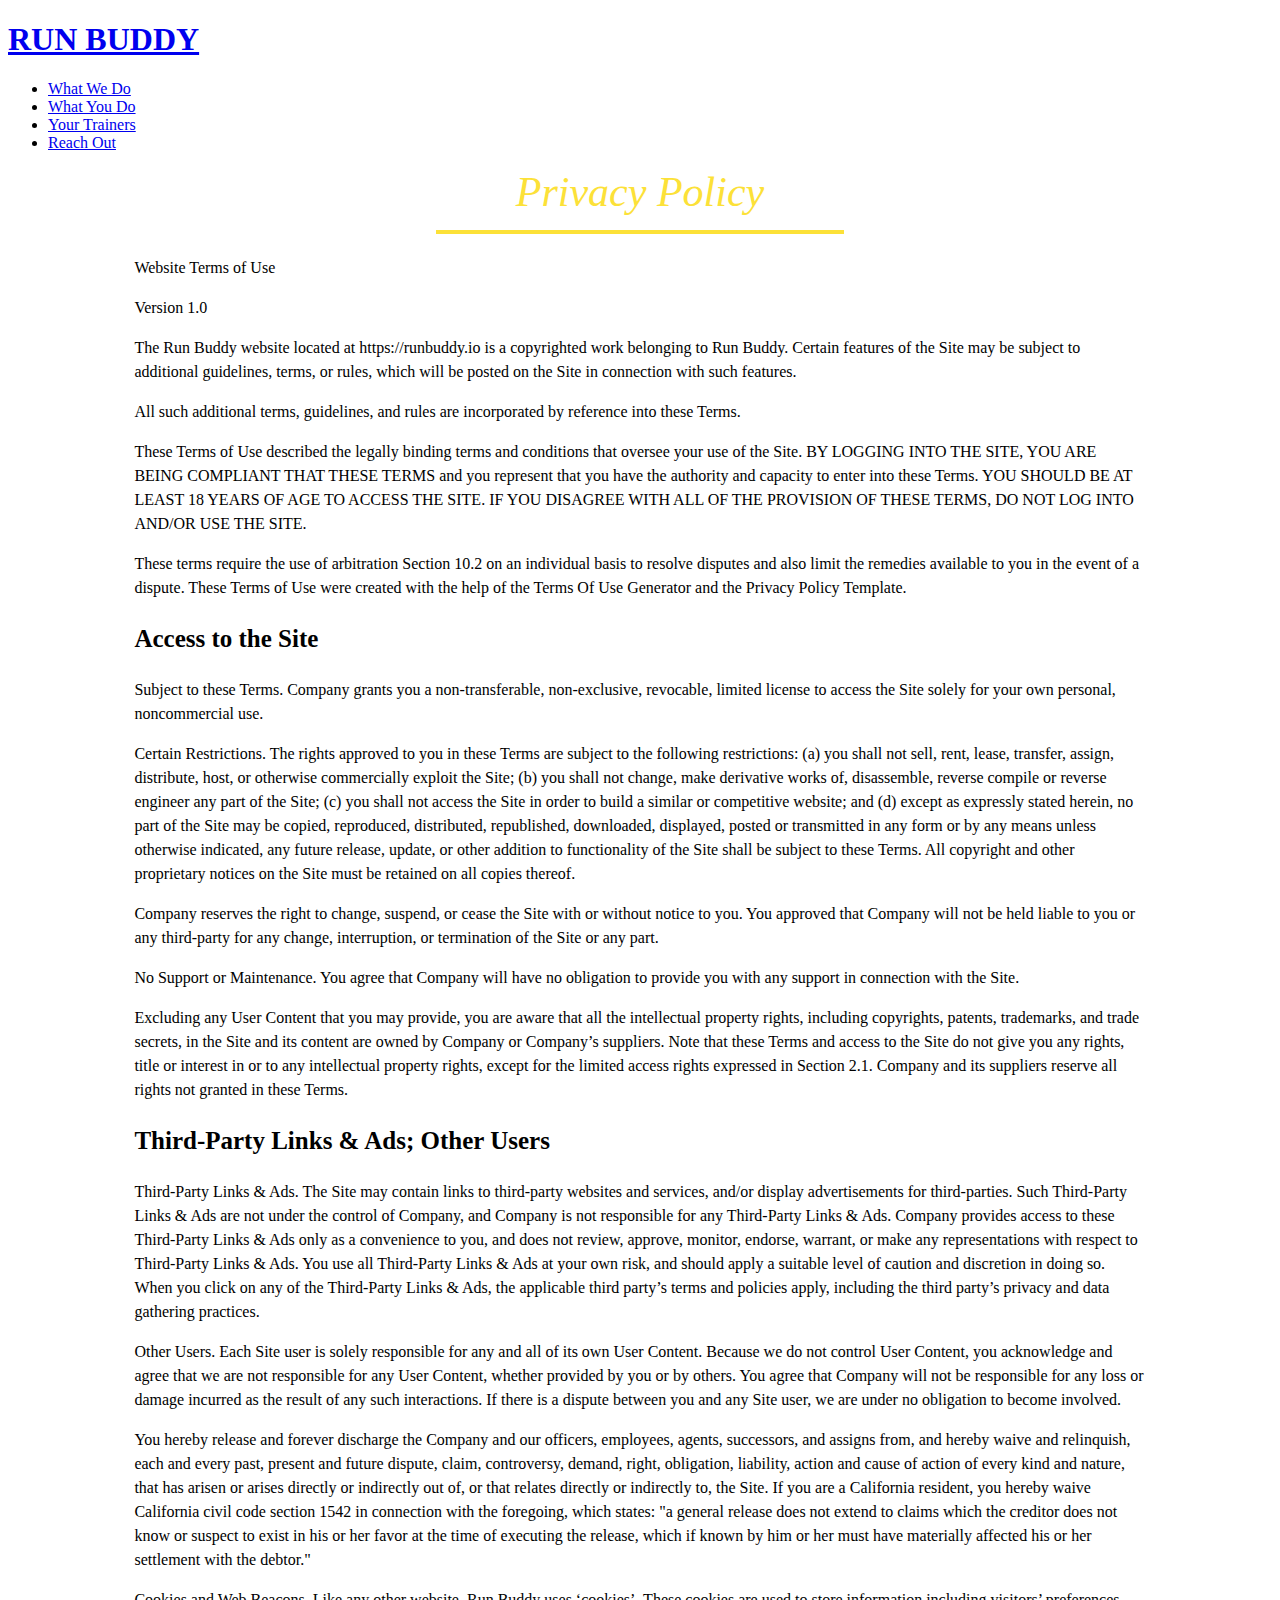
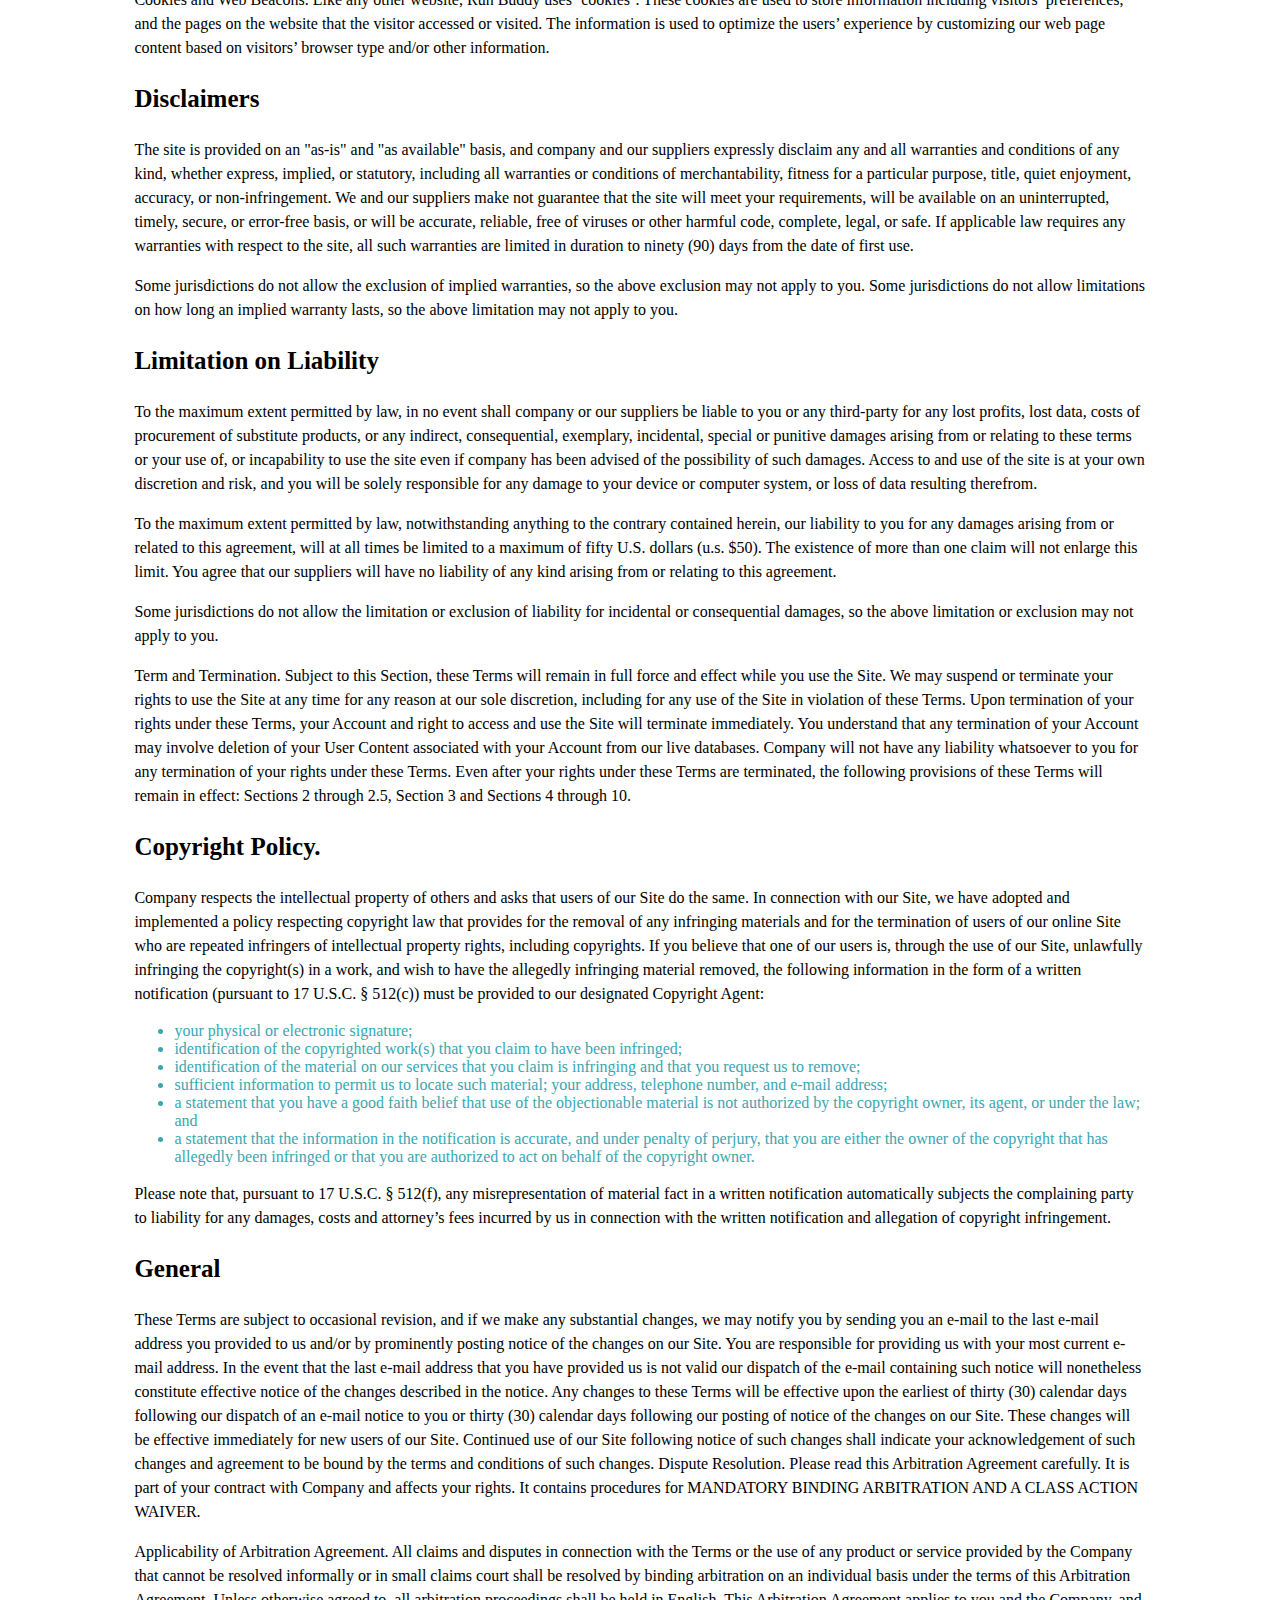
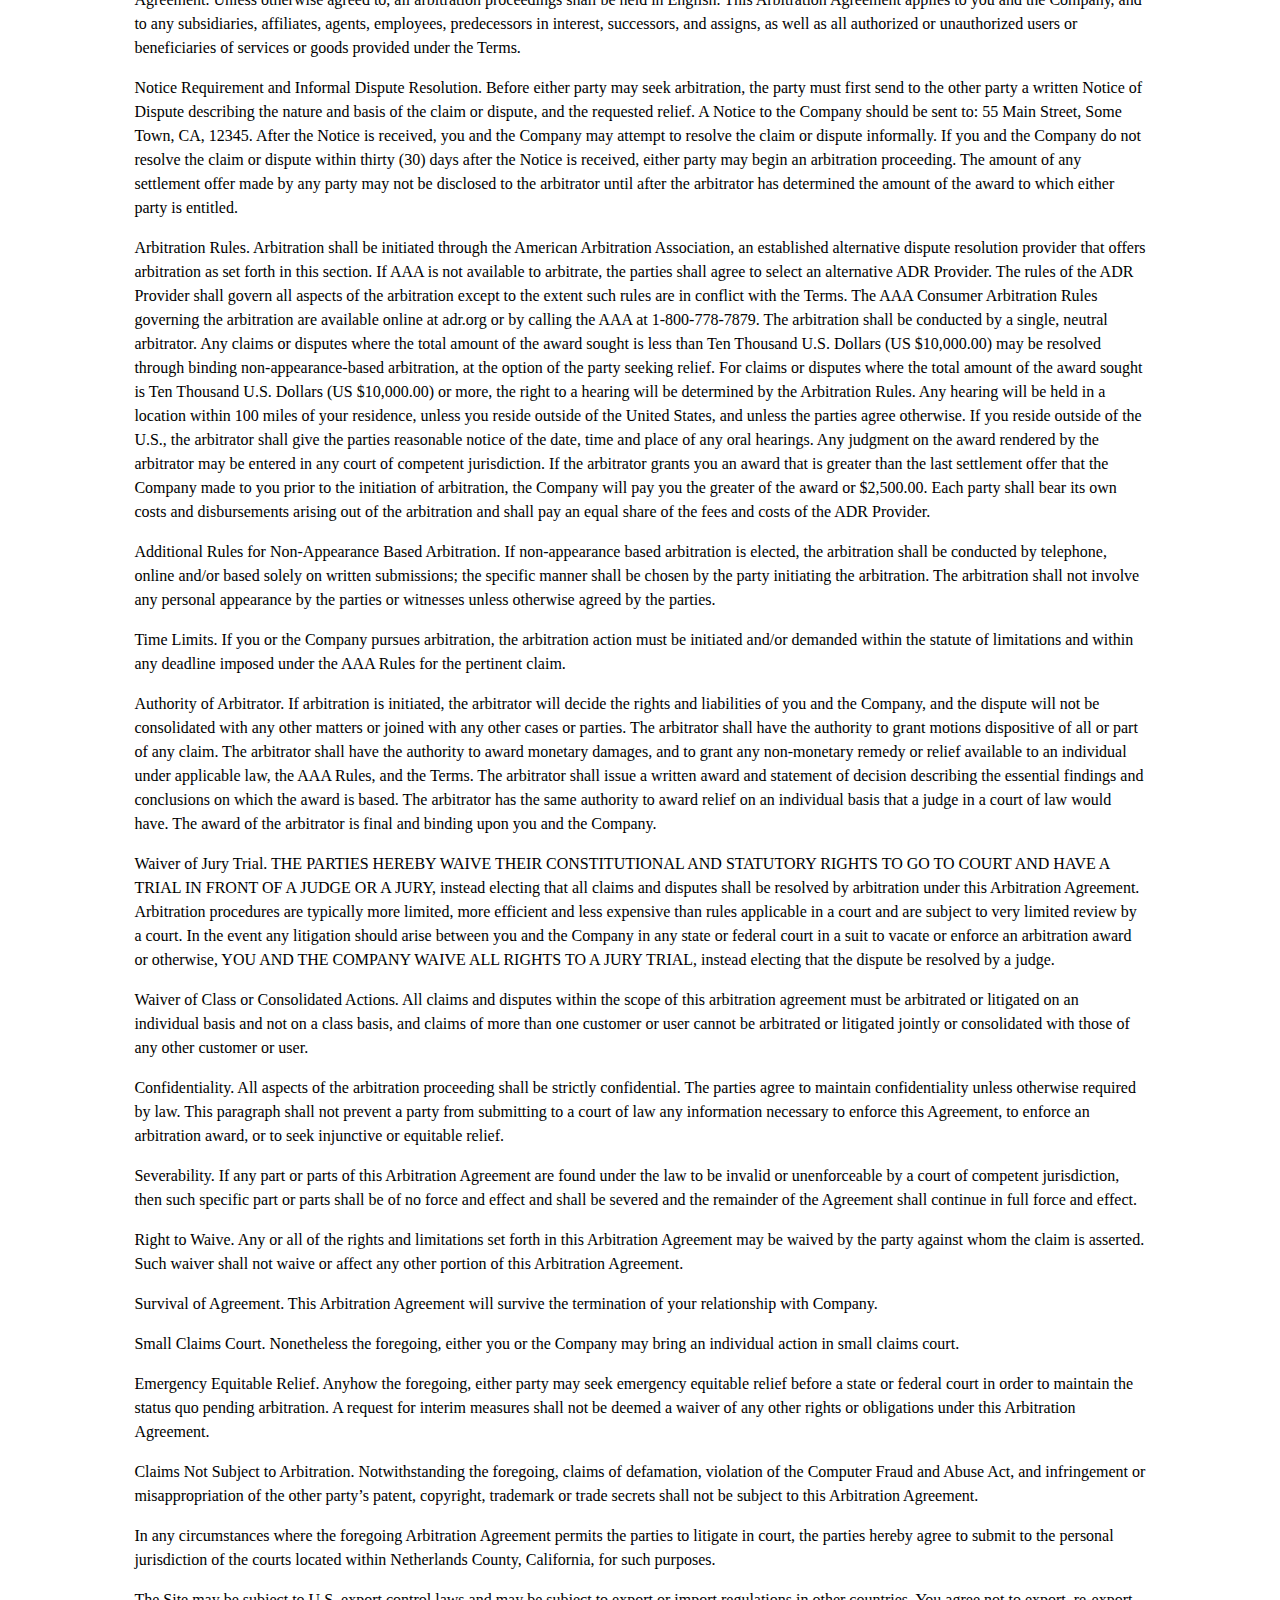
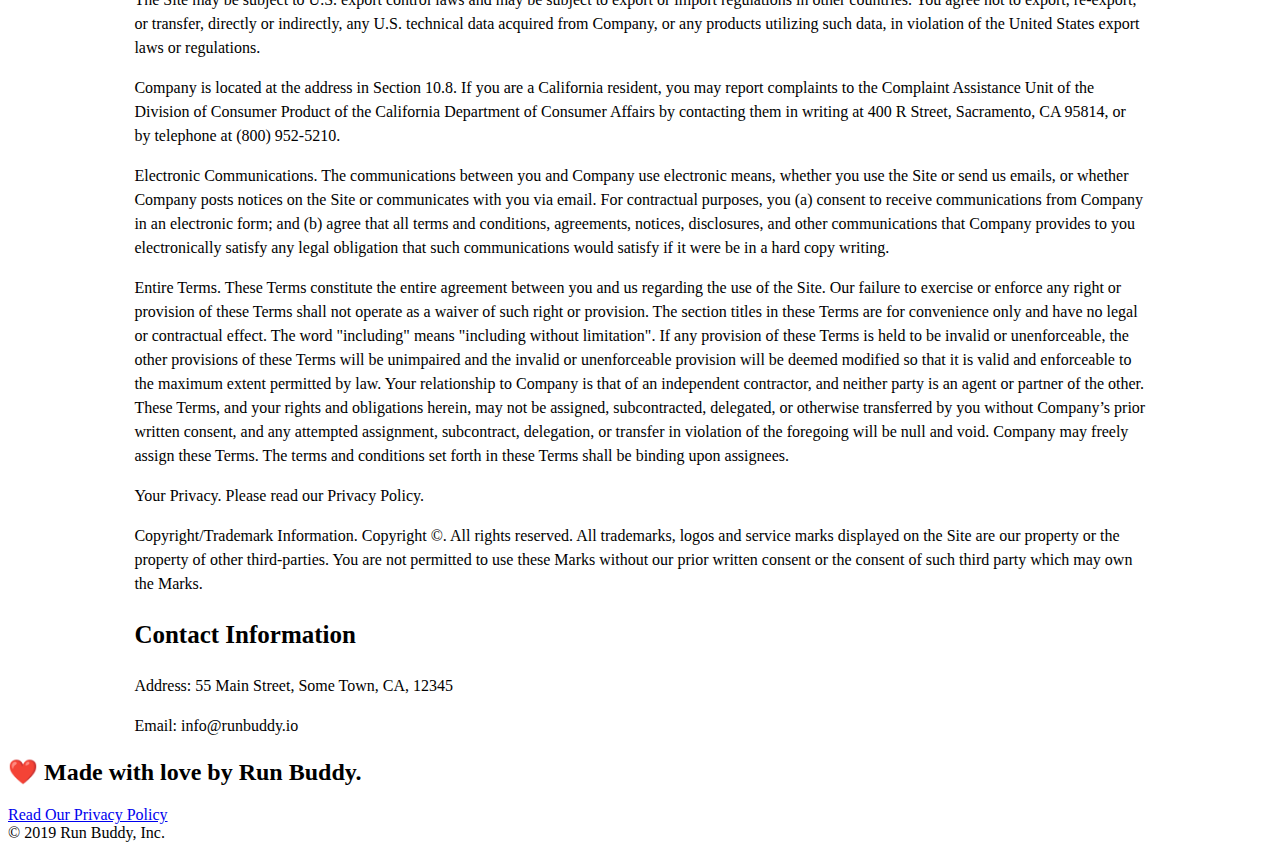
==== commit 74d2eb6c: "changes" ====
--- a/privacy-policy.html
+++ b/privacy-policy.html
@@ -3,469 +3,472 @@
   <head>
     <meta charset="UTF-8" />
     <meta name="viewport" content="width=device-width, initial-scale=1.0" />
-    <title>Privacy Policy - Run Buddy</title>
-    <link rel="stylesheet" href="./assets/css/run-buddy style.css">
-    <link rel="stylesheet" href="./assets/css/secondary-styles.css">
-
+    <link rel="stylesheet" href="./assets/css/style.css" />
+    <link rel="stylesheet" href="./assets/css/secondary-styles.css" />
+    <title>Run Buddy - Privacy Policy</title>
   </head>
   <body>
-
     <header>
-        <h1>
-          <a href="/">RUN BUDDY</a1>
-        </h1>
-    
-        <nav>
-          
-          <ul>
-            <li>
-              
-              <a href="./index.html#what-we-do">What We Do</a>
-            </li>
-            <li>
-              <a href="./index.html#what-you-do">What You Do</a>
-            </li>
-            <li>
-              <a href="./index.html#your-trainers">Your Trainers</a>
-            </li>
-            <li>
-              <a href="./index.html#reach-out">Reach Out</a>
-            </li>
-          </ul>
-        </nav>
-      </header>
-      <section class="hero">
-          <h2 class="page-title">
-              Privacy Policy
-          </h2>
+      <h1>
+        <a href="./index.html">RUN BUDDY</a>
+      </h1>
+      <nav>
+        <ul>
+          <li>
+            <a href="./index.html#what-we-do">What We Do</a>
+          </li>
+          <li>
+            <a href="./index.html#what-you-do">What You Do</a>
+          </li>
+          <li>
+            <a href="./index.html#your-trainers">Your Trainers</a>
+          </li>
+          <li>
+            <a href="./index.html#reach-out">Reach Out</a>
+          </li>
+        </ul>
+      </nav>
+    </header>
+    <!-- end navigation -->
+
+    <!-- hero/jumbotron -->
+    <section class="hero">
+      <h2 class="page-title">
+        Privacy Policy
+      </h2>
     </section>
+
+    <!-- body copy -->
     <article class="secondary-content">
-        <p>
-            Website Terms of Use
-          </p>
-    
-          <p>
-            Version 1.0
-          </p>
-    
-          <p>
-            The Run Buddy website located at https://runbuddy.io is a copyrighted work belonging to Run Buddy. Certain
-            features of the Site may be subject to additional guidelines, terms, or rules, which will be posted on the Site
-            in connection with such features.
-          </p>
-    
-          <p>
-            All such additional terms, guidelines, and rules are incorporated by reference into these Terms.
-          </p>
-    
-          <p>
-            These Terms of Use described the legally binding terms and conditions that oversee your use of the Site. BY
-            LOGGING INTO THE SITE, YOU ARE BEING COMPLIANT THAT THESE TERMS and you represent that you have the authority
-            and capacity to enter into these Terms. YOU SHOULD BE AT LEAST 18 YEARS OF AGE TO ACCESS THE SITE. IF YOU
-            DISAGREE WITH ALL OF THE PROVISION OF THESE TERMS, DO NOT LOG INTO AND/OR USE THE SITE.
-          </p>
-    
-          <p>
-            These terms require the use of arbitration Section 10.2 on an individual basis to resolve disputes and also
-            limit the remedies available to you in the event of a dispute. These Terms of Use were created with the help of
-            the Terms Of Use Generator and the Privacy Policy Template.
-          </p>
-    
-          <h3>
-            Access to the Site
-          </h3>
-    
-          <p>
-            Subject to these Terms. Company grants you a non-transferable, non-exclusive, revocable, limited license to
-            access the Site solely for your own personal, noncommercial use.
-          </p>
-    
-          <p>
-            Certain Restrictions. The rights approved to you in these Terms are subject to the following restrictions: (a)
-            you shall not sell, rent, lease, transfer, assign, distribute, host, or otherwise commercially exploit the Site;
-            (b) you shall not change, make derivative works of, disassemble, reverse compile or reverse engineer any part of
-            the Site; (c) you shall not access the Site in order to build a similar or competitive website; and (d) except
-            as expressly stated herein, no part of the Site may be copied, reproduced, distributed, republished, downloaded,
-            displayed, posted or transmitted in any form or by any means unless otherwise indicated, any future release,
-            update, or other addition to functionality of the Site shall be subject to these Terms. All copyright and other
-            proprietary notices on the Site must be retained on all copies thereof.
-          </p>
-    
-          <p>
-            Company reserves the right to change, suspend, or cease the Site with or without notice to you. You approved
-            that Company will not be held liable to you or any third-party for any change, interruption, or termination of
-            the Site or any part.
-          </p>
-    
-          <p>
-            No Support or Maintenance. You agree that Company will have no obligation to provide you with any support in
-            connection with the Site.
-          </p>
-    
-          <p>
-            Excluding any User Content that you may provide, you are aware that all the intellectual property rights,
-            including copyrights, patents, trademarks, and trade secrets, in the Site and its content are owned by Company
-            or Companyâ€™s suppliers. Note that these Terms and access to the Site do not give you any rights, title or
-            interest in or to any intellectual property rights, except for the limited access rights expressed in Section
-            2.1. Company and its suppliers reserve all rights not granted in these Terms.
-          </p>
-    
-          <h3>
-            Third-Party Links & Ads; Other Users
-          </h3>
-    
-          <p>
-            Third-Party Links & Ads. The Site may contain links to third-party websites and services, and/or display
-            advertisements for third-parties. Such Third-Party Links & Ads are not under the control of Company, and Company
-            is not responsible for any Third-Party Links & Ads. Company provides access to these Third-Party Links & Ads
-            only as a convenience to you, and does not review, approve, monitor, endorse, warrant, or make any
-            representations with respect to Third-Party Links & Ads. You use all Third-Party Links & Ads at your own risk,
-            and should apply a suitable level of caution and discretion in doing so. When you click on any of the
-            Third-Party Links & Ads, the applicable third partyâ€™s terms and policies apply, including the third partyâ€™s
-            privacy and data gathering practices.
-          </p>
-    
-          <p>
-            Other Users. Each Site user is solely responsible for any and all of its own User Content. Because we do not
-            control User Content, you acknowledge and agree that we are not responsible for any User Content, whether
-            provided by you or by others. You agree that Company will not be responsible for any loss or damage incurred as
-            the result of any such interactions. If there is a dispute between you and any Site user, we are under no
-            obligation to become involved.
-          </p>
-    
-          <p>
-            You hereby release and forever discharge the Company and our officers, employees, agents, successors, and
-            assigns from, and hereby waive and relinquish, each and every past, present and future dispute, claim,
-            controversy, demand, right, obligation, liability, action and cause of action of every kind and nature, that has
-            arisen or arises directly or indirectly out of, or that relates directly or indirectly to, the Site. If you are
-            a California resident, you hereby waive California civil code section 1542 in connection with the foregoing,
-            which states: "a general release does not extend to claims which the creditor does not know or suspect to exist
-            in his or her favor at the time of executing the release, which if known by him or her must have materially
-            affected his or her settlement with the debtor."
-          </p>
-    
-          <p>
-            Cookies and Web Beacons. Like any other website, Run Buddy uses â€˜cookiesâ€™. These cookies are used to store
-            information including visitorsâ€™ preferences, and the pages on the website that the visitor accessed or visited.
-            The information is used to optimize the usersâ€™ experience by customizing our web page content based on visitorsâ€™
-            browser type and/or other information.
-          </p>
-    
-          <h3>
-            Disclaimers
-          </h3>
-    
-          <p>
-            The site is provided on an "as-is" and "as available" basis, and company and our suppliers expressly disclaim
-            any and all warranties and conditions of any kind, whether express, implied, or statutory, including all
-            warranties or conditions of merchantability, fitness for a particular purpose, title, quiet enjoyment, accuracy,
-            or non-infringement. We and our suppliers make not guarantee that the site will meet your requirements, will be
-            available on an uninterrupted, timely, secure, or error-free basis, or will be accurate, reliable, free of
-            viruses or other harmful code, complete, legal, or safe. If applicable law requires any warranties with respect
-            to the site, all such warranties are limited in duration to ninety (90) days from the date of first use.
-          </p>
-    
-          <p>
-            Some jurisdictions do not allow the exclusion of implied warranties, so the above exclusion may not apply to
-            you. Some jurisdictions do not allow limitations on how long an implied warranty lasts, so the above limitation
-            may not apply to you.
-          </p>
-    
-          <h3>
-            Limitation on Liability
-          </h3>
-    
-          <p>
-            To the maximum extent permitted by law, in no event shall company or our suppliers be liable to you or any
-            third-party for any lost profits, lost data, costs of procurement of substitute products, or any indirect,
-            consequential, exemplary, incidental, special or punitive damages arising from or relating to these terms or
-            your use of, or incapability to use the site even if company has been advised of the possibility of such
-            damages. Access to and use of the site is at your own discretion and risk, and you will be solely responsible
-            for any damage to your device or computer system, or loss of data resulting therefrom.
-          </p>
-    
-          <p>
-            To the maximum extent permitted by law, notwithstanding anything to the contrary contained herein, our liability
-            to you for any damages arising from or related to this agreement, will at all times be limited to a maximum of
-            fifty U.S. dollars (u.s. $50). The existence of more than one claim will not enlarge this limit. You agree that
-            our suppliers will have no liability of any kind arising from or relating to this agreement.
-          </p>
-    
-          <p>
-            Some jurisdictions do not allow the limitation or exclusion of liability for incidental or consequential
-            damages, so the above limitation or exclusion may not apply to you.
-          </p>
-    
-          <p>
-            Term and Termination. Subject to this Section, these Terms will remain in full force and effect while you use
-            the Site. We may suspend or terminate your rights to use the Site at any time for any reason at our sole
-            discretion, including for any use of the Site in violation of these Terms. Upon termination of your rights under
-            these Terms, your Account and right to access and use the Site will terminate immediately. You understand that
-            any termination of your Account may involve deletion of your User Content associated with your Account from our
-            live databases. Company will not have any liability whatsoever to you for any termination of your rights under
-            these Terms. Even after your rights under these Terms are terminated, the following provisions of these Terms
-            will remain in effect: Sections 2 through 2.5, Section 3 and Sections 4 through 10.
-          </p>
-    
-          <h3>
-            Copyright Policy.
-          </h3>
-    
-          <p>
-            Company respects the intellectual property of others and asks that users of our Site do the same. In connection
-            with our Site, we have adopted and implemented a policy respecting copyright law that provides for the removal
-            of any infringing materials and for the termination of users of our online Site who are repeated infringers of
-            intellectual property rights, including copyrights. If you believe that one of our users is, through the use of
-            our Site, unlawfully infringing the copyright(s) in a work, and wish to have the allegedly infringing material
-            removed, the following information in the form of a written notification (pursuant to 17 U.S.C. Â§ 512(c)) must
-            be provided to our designated Copyright Agent:
-          </p>
-    
-          <ul>
-            <li>
-              your physical or electronic signature;
-            </li>
-            <li>
-              identification of the copyrighted work(s) that you claim to have been infringed;
-            </li>
-            <li>
-              identification of the material on our services that you claim is infringing and that you request us to remove;
-            </li>
-            <li>
-              sufficient information to permit us to locate such material; your address, telephone number, and e-mail
-              address;
-            </li>
-            <li>
-              a statement that you have a good faith belief that use of the objectionable material is not authorized by the
-              copyright owner, its agent, or under the law; and
-            </li>
-            <li>
-              a statement that the information in the notification is accurate, and under penalty of perjury, that you are
-              either the owner of the copyright that has allegedly been infringed or that you are authorized to act on
-              behalf of the copyright owner.
-            </li>
-          </ul>
-    
-          <p>
-            Please note that, pursuant to 17 U.S.C. Â§ 512(f), any misrepresentation of material fact in a written
-            notification automatically subjects the complaining party to liability for any damages, costs and attorneyâ€™s
-            fees incurred by us in connection with the written notification and allegation of copyright infringement.
-          </p>
-    
-          <h3>
-            General
-          </h3>
-    
-          <p>
-            These Terms are subject to occasional revision, and if we make any substantial changes, we may notify you by
-            sending you an e-mail to the last e-mail address you provided to us and/or by prominently posting notice of the
-            changes on our Site. You are responsible for providing us with your most current e-mail address. In the event
-            that the last e-mail address that you have provided us is not valid our dispatch of the e-mail containing such
-            notice will nonetheless constitute effective notice of the changes described in the notice. Any changes to these
-            Terms will be effective upon the earliest of thirty (30) calendar days following our dispatch of an e-mail
-            notice to you or thirty (30) calendar days following our posting of notice of the changes on our Site. These
-            changes will be effective immediately for new users of our Site. Continued use of our Site following notice of
-            such changes shall indicate your acknowledgement of such changes and agreement to be bound by the terms and
-            conditions of such changes. Dispute Resolution. Please read this Arbitration Agreement carefully. It is part of
-            your contract with Company and affects your rights. It contains procedures for MANDATORY BINDING ARBITRATION AND
-            A CLASS ACTION WAIVER.
-          </p>
-    
-          <p>
-            Applicability of Arbitration Agreement. All claims and disputes in connection with the Terms or the use of any
-            product or service provided by the Company that cannot be resolved informally or in small claims court shall be
-            resolved by binding arbitration on an individual basis under the terms of this Arbitration Agreement. Unless
-            otherwise agreed to, all arbitration proceedings shall be held in English. This Arbitration Agreement applies to
-            you and the Company, and to any subsidiaries, affiliates, agents, employees, predecessors in interest,
-            successors, and assigns, as well as all authorized or unauthorized users or beneficiaries of services or goods
-            provided under the Terms.
-          </p>
-    
-          <p>
-            Notice Requirement and Informal Dispute Resolution. Before either party may seek arbitration, the party must
-            first send to the other party a written Notice of Dispute describing the nature and basis of the claim or
-            dispute, and the requested relief. A Notice to the Company should be sent to: 55 Main Street, Some Town, CA,
-            12345. After the Notice is received, you and the Company may attempt to resolve the claim or dispute informally.
-            If you and the Company do not resolve the claim or dispute within thirty (30) days after the Notice is received,
-            either party may begin an arbitration proceeding. The amount of any settlement offer made by any party may not
-            be disclosed to the arbitrator until after the arbitrator has determined the amount of the award to which either
-            party is entitled.
-          </p>
-    
-          <p>
-            Arbitration Rules. Arbitration shall be initiated through the American Arbitration Association, an established
-            alternative dispute resolution provider that offers arbitration as set forth in this section. If AAA is not
-            available to arbitrate, the parties shall agree to select an alternative ADR Provider. The rules of the ADR
-            Provider shall govern all aspects of the arbitration except to the extent such rules are in conflict with the
-            Terms. The AAA Consumer Arbitration Rules governing the arbitration are available online at adr.org or by
-            calling the AAA at 1-800-778-7879. The arbitration shall be conducted by a single, neutral arbitrator. Any
-            claims or disputes where the total amount of the award sought is less than Ten Thousand U.S. Dollars (US
-            $10,000.00) may be resolved through binding non-appearance-based arbitration, at the option of the party seeking
-            relief. For claims or disputes where the total amount of the award sought is Ten Thousand U.S. Dollars (US
-            $10,000.00) or more, the right to a hearing will be determined by the Arbitration Rules. Any hearing will be
-            held in a location within 100 miles of your residence, unless you reside outside of the United States, and
-            unless the parties agree otherwise. If you reside outside of the U.S., the arbitrator shall give the parties
-            reasonable notice of the date, time and place of any oral hearings. Any judgment on the award rendered by the
-            arbitrator may be entered in any court of competent jurisdiction. If the arbitrator grants you an award that is
-            greater than the last settlement offer that the Company made to you prior to the initiation of arbitration, the
-            Company will pay you the greater of the award or $2,500.00. Each party shall bear its own costs and
-            disbursements arising out of the arbitration and shall pay an equal share of the fees and costs of the ADR
-            Provider.
-          </p>
-    
-          <p>
-            Additional Rules for Non-Appearance Based Arbitration. If non-appearance based arbitration is elected, the
-            arbitration shall be conducted by telephone, online and/or based solely on written submissions; the specific
-            manner shall be chosen by the party initiating the arbitration. The arbitration shall not involve any personal
-            appearance by the parties or witnesses unless otherwise agreed by the parties.
-          </p>
-    
-          <p>
-            Time Limits. If you or the Company pursues arbitration, the arbitration action must be initiated and/or demanded
-            within the statute of limitations and within any deadline imposed under the AAA Rules for the pertinent claim.
-          </p>
-    
-          <p>
-            Authority of Arbitrator. If arbitration is initiated, the arbitrator will decide the rights and liabilities of
-            you and the Company, and the dispute will not be consolidated with any other matters or joined with any other
-            cases or parties. The arbitrator shall have the authority to grant motions dispositive of all or part of any
-            claim. The arbitrator shall have the authority to award monetary damages, and to grant any non-monetary remedy
-            or relief available to an individual under applicable law, the AAA Rules, and the Terms. The arbitrator shall
-            issue a written award and statement of decision describing the essential findings and conclusions on which the
-            award is based. The arbitrator has the same authority to award relief on an individual basis that a judge in a
-            court of law would have. The award of the arbitrator is final and binding upon you and the Company.
-          </p>
-    
-          <p>
-            Waiver of Jury Trial. THE PARTIES HEREBY WAIVE THEIR CONSTITUTIONAL AND STATUTORY RIGHTS TO GO TO COURT AND HAVE
-            A TRIAL IN FRONT OF A JUDGE OR A JURY, instead electing that all claims and disputes shall be resolved by
-            arbitration under this Arbitration Agreement. Arbitration procedures are typically more limited, more efficient
-            and less expensive than rules applicable in a court and are subject to very limited review by a court. In the
-            event any litigation should arise between you and the Company in any state or federal court in a suit to vacate
-            or enforce an arbitration award or otherwise, YOU AND THE COMPANY WAIVE ALL RIGHTS TO A JURY TRIAL, instead
-            electing that the dispute be resolved by a judge.
-          </p>
-    
-          <p>
-            Waiver of Class or Consolidated Actions. All claims and disputes within the scope of this arbitration agreement
-            must be arbitrated or litigated on an individual basis and not on a class basis, and claims of more than one
-            customer or user cannot be arbitrated or litigated jointly or consolidated with those of any other customer or
-            user.
-          </p>
-    
-          <p>
-            Confidentiality. All aspects of the arbitration proceeding shall be strictly confidential. The parties agree to
-            maintain confidentiality unless otherwise required by law. This paragraph shall not prevent a party from
-            submitting to a court of law any information necessary to enforce this Agreement, to enforce an arbitration
-            award, or to seek injunctive or equitable relief.
-          </p>
-    
-          <p>
-            Severability. If any part or parts of this Arbitration Agreement are found under the law to be invalid or
-            unenforceable by a court of competent jurisdiction, then such specific part or parts shall be of no force and
-            effect and shall be severed and the remainder of the Agreement shall continue in full force and effect.
-          </p>
-    
-          <p>
-            Right to Waive. Any or all of the rights and limitations set forth in this Arbitration Agreement may be waived
-            by the party against whom the claim is asserted. Such waiver shall not waive or affect any other portion of this
-            Arbitration Agreement.
-          </p>
-    
-          <p>
-            Survival of Agreement. This Arbitration Agreement will survive the termination of your relationship with
-            Company.
-          </p>
-    
-          <p>
-            Small Claims Court. Nonetheless the foregoing, either you or the Company may bring an individual action in small
-            claims court.
-          </p>
-    
-          <p>
-            Emergency Equitable Relief. Anyhow the foregoing, either party may seek emergency equitable relief before a
-            state or federal court in order to maintain the status quo pending arbitration. A request for interim measures
-            shall not be deemed a waiver of any other rights or obligations under this Arbitration Agreement.
-          </p>
-    
-          <p>
-            Claims Not Subject to Arbitration. Notwithstanding the foregoing, claims of defamation, violation of the
-            Computer Fraud and Abuse Act, and infringement or misappropriation of the other partyâ€™s patent, copyright,
-            trademark or trade secrets shall not be subject to this Arbitration Agreement.
-          </p>
-    
-          <p>
-            In any circumstances where the foregoing Arbitration Agreement permits the parties to litigate in court, the
-            parties hereby agree to submit to the personal jurisdiction of the courts located within Netherlands County,
-            California, for such purposes.
-          </p>
-    
-          <p>
-            The Site may be subject to U.S. export control laws and may be subject to export or import regulations in other
-            countries. You agree not to export, re-export, or transfer, directly or indirectly, any U.S. technical data
-            acquired from Company, or any products utilizing such data, in violation of the United States export laws or
-            regulations.
-          </p>
-    
-          <p>
-            Company is located at the address in Section 10.8. If you are a California resident, you may report complaints
-            to the Complaint Assistance Unit of the Division of Consumer Product of the California Department of Consumer
-            Affairs by contacting them in writing at 400 R Street, Sacramento, CA 95814, or by telephone at (800) 952-5210.
-          </p>
-    
-          <p>
-            Electronic Communications. The communications between you and Company use electronic means, whether you use the
-            Site or send us emails, or whether Company posts notices on the Site or communicates with you via email. For
-            contractual purposes, you (a) consent to receive communications from Company in an electronic form; and (b)
-            agree that all terms and conditions, agreements, notices, disclosures, and other communications that Company
-            provides to you electronically satisfy any legal obligation that such communications would satisfy if it were be
-            in a hard copy writing.
-          </p>
-    
-          <p>
-            Entire Terms. These Terms constitute the entire agreement between you and us regarding the use of the Site. Our
-            failure to exercise or enforce any right or provision of these Terms shall not operate as a waiver of such right
-            or provision. The section titles in these Terms are for convenience only and have no legal or contractual
-            effect. The word "including" means "including without limitation". If any provision of these Terms is held to be
-            invalid or unenforceable, the other provisions of these Terms will be unimpaired and the invalid or
-            unenforceable provision will be deemed modified so that it is valid and enforceable to the maximum extent
-            permitted by law. Your relationship to Company is that of an independent contractor, and neither party is an
-            agent or partner of the other. These Terms, and your rights and obligations herein, may not be assigned,
-            subcontracted, delegated, or otherwise transferred by you without Companyâ€™s prior written consent, and any
-            attempted assignment, subcontract, delegation, or transfer in violation of the foregoing will be null and void.
-            Company may freely assign these Terms. The terms and conditions set forth in these Terms shall be binding upon
-            assignees.
-          </p>
-    
-          <p>
-            Your Privacy. Please read our Privacy Policy.
-          </p>
-    
-          <p>
-            Copyright/Trademark Information. Copyright Â©. All rights reserved. All trademarks, logos and service marks
-            displayed on the Site are our property or the property of other third-parties. You are not permitted to use
-            these Marks without our prior written consent or the consent of such third party which may own the Marks.
-          </p>
-    
-          <h3>
-            Contact Information
-          </h3>
-    
-          <p>
-            Address: 55 Main Street, Some Town, CA, 12345
-          </p>
-    
-          <p>
-            Email: info@runbuddy.io
-          </p>
-
+      <p>
+        Website Terms of Use
+      </p>
+
+      <p>
+        Version 1.0
+      </p>
+
+      <p>
+        The Run Buddy website located at https://runbuddy.io is a copyrighted work belonging to Run Buddy. Certain
+        features of the Site may be subject to additional guidelines, terms, or rules, which will be posted on the Site
+        in connection with such features.
+      </p>
+
+      <p>
+        All such additional terms, guidelines, and rules are incorporated by reference into these Terms.
+      </p>
+
+      <p>
+        These Terms of Use described the legally binding terms and conditions that oversee your use of the Site. BY
+        LOGGING INTO THE SITE, YOU ARE BEING COMPLIANT THAT THESE TERMS and you represent that you have the authority
+        and capacity to enter into these Terms. YOU SHOULD BE AT LEAST 18 YEARS OF AGE TO ACCESS THE SITE. IF YOU
+        DISAGREE WITH ALL OF THE PROVISION OF THESE TERMS, DO NOT LOG INTO AND/OR USE THE SITE.
+      </p>
+
+      <p>
+        These terms require the use of arbitration Section 10.2 on an individual basis to resolve disputes and also
+        limit the remedies available to you in the event of a dispute. These Terms of Use were created with the help of
+        the Terms Of Use Generator and the Privacy Policy Template.
+      </p>
+
+      <h3>
+        Access to the Site
+      </h3>
+
+      <p>
+        Subject to these Terms. Company grants you a non-transferable, non-exclusive, revocable, limited license to
+        access the Site solely for your own personal, noncommercial use.
+      </p>
+
+      <p>
+        Certain Restrictions. The rights approved to you in these Terms are subject to the following restrictions: (a)
+        you shall not sell, rent, lease, transfer, assign, distribute, host, or otherwise commercially exploit the Site;
+        (b) you shall not change, make derivative works of, disassemble, reverse compile or reverse engineer any part of
+        the Site; (c) you shall not access the Site in order to build a similar or competitive website; and (d) except
+        as expressly stated herein, no part of the Site may be copied, reproduced, distributed, republished, downloaded,
+        displayed, posted or transmitted in any form or by any means unless otherwise indicated, any future release,
+        update, or other addition to functionality of the Site shall be subject to these Terms. All copyright and other
+        proprietary notices on the Site must be retained on all copies thereof.
+      </p>
+
+      <p>
+        Company reserves the right to change, suspend, or cease the Site with or without notice to you. You approved
+        that Company will not be held liable to you or any third-party for any change, interruption, or termination of
+        the Site or any part.
+      </p>
+
+      <p>
+        No Support or Maintenance. You agree that Company will have no obligation to provide you with any support in
+        connection with the Site.
+      </p>
+
+      <p>
+        Excluding any User Content that you may provide, you are aware that all the intellectual property rights,
+        including copyrights, patents, trademarks, and trade secrets, in the Site and its content are owned by Company
+        or Company’s suppliers. Note that these Terms and access to the Site do not give you any rights, title or
+        interest in or to any intellectual property rights, except for the limited access rights expressed in Section
+        2.1. Company and its suppliers reserve all rights not granted in these Terms.
+      </p>
+
+      <h3>
+        Third-Party Links & Ads; Other Users
+      </h3>
+
+      <p>
+        Third-Party Links & Ads. The Site may contain links to third-party websites and services, and/or display
+        advertisements for third-parties. Such Third-Party Links & Ads are not under the control of Company, and Company
+        is not responsible for any Third-Party Links & Ads. Company provides access to these Third-Party Links & Ads
+        only as a convenience to you, and does not review, approve, monitor, endorse, warrant, or make any
+        representations with respect to Third-Party Links & Ads. You use all Third-Party Links & Ads at your own risk,
+        and should apply a suitable level of caution and discretion in doing so. When you click on any of the
+        Third-Party Links & Ads, the applicable third party’s terms and policies apply, including the third party’s
+        privacy and data gathering practices.
+      </p>
+
+      <p>
+        Other Users. Each Site user is solely responsible for any and all of its own User Content. Because we do not
+        control User Content, you acknowledge and agree that we are not responsible for any User Content, whether
+        provided by you or by others. You agree that Company will not be responsible for any loss or damage incurred as
+        the result of any such interactions. If there is a dispute between you and any Site user, we are under no
+        obligation to become involved.
+      </p>
+
+      <p>
+        You hereby release and forever discharge the Company and our officers, employees, agents, successors, and
+        assigns from, and hereby waive and relinquish, each and every past, present and future dispute, claim,
+        controversy, demand, right, obligation, liability, action and cause of action of every kind and nature, that has
+        arisen or arises directly or indirectly out of, or that relates directly or indirectly to, the Site. If you are
+        a California resident, you hereby waive California civil code section 1542 in connection with the foregoing,
+        which states: "a general release does not extend to claims which the creditor does not know or suspect to exist
+        in his or her favor at the time of executing the release, which if known by him or her must have materially
+        affected his or her settlement with the debtor."
+      </p>
+
+      <p>
+        Cookies and Web Beacons. Like any other website, Run Buddy uses ‘cookies’. These cookies are used to store
+        information including visitors’ preferences, and the pages on the website that the visitor accessed or visited.
+        The information is used to optimize the users’ experience by customizing our web page content based on visitors’
+        browser type and/or other information.
+      </p>
+
+      <h3>
+        Disclaimers
+      </h3>
+
+      <p>
+        The site is provided on an "as-is" and "as available" basis, and company and our suppliers expressly disclaim
+        any and all warranties and conditions of any kind, whether express, implied, or statutory, including all
+        warranties or conditions of merchantability, fitness for a particular purpose, title, quiet enjoyment, accuracy,
+        or non-infringement. We and our suppliers make not guarantee that the site will meet your requirements, will be
+        available on an uninterrupted, timely, secure, or error-free basis, or will be accurate, reliable, free of
+        viruses or other harmful code, complete, legal, or safe. If applicable law requires any warranties with respect
+        to the site, all such warranties are limited in duration to ninety (90) days from the date of first use.
+      </p>
+
+      <p>
+        Some jurisdictions do not allow the exclusion of implied warranties, so the above exclusion may not apply to
+        you. Some jurisdictions do not allow limitations on how long an implied warranty lasts, so the above limitation
+        may not apply to you.
+      </p>
+
+      <h3>
+        Limitation on Liability
+      </h3>
+
+      <p>
+        To the maximum extent permitted by law, in no event shall company or our suppliers be liable to you or any
+        third-party for any lost profits, lost data, costs of procurement of substitute products, or any indirect,
+        consequential, exemplary, incidental, special or punitive damages arising from or relating to these terms or
+        your use of, or incapability to use the site even if company has been advised of the possibility of such
+        damages. Access to and use of the site is at your own discretion and risk, and you will be solely responsible
+        for any damage to your device or computer system, or loss of data resulting therefrom.
+      </p>
+
+      <p>
+        To the maximum extent permitted by law, notwithstanding anything to the contrary contained herein, our liability
+        to you for any damages arising from or related to this agreement, will at all times be limited to a maximum of
+        fifty U.S. dollars (u.s. $50). The existence of more than one claim will not enlarge this limit. You agree that
+        our suppliers will have no liability of any kind arising from or relating to this agreement.
+      </p>
+
+      <p>
+        Some jurisdictions do not allow the limitation or exclusion of liability for incidental or consequential
+        damages, so the above limitation or exclusion may not apply to you.
+      </p>
+
+      <p>
+        Term and Termination. Subject to this Section, these Terms will remain in full force and effect while you use
+        the Site. We may suspend or terminate your rights to use the Site at any time for any reason at our sole
+        discretion, including for any use of the Site in violation of these Terms. Upon termination of your rights under
+        these Terms, your Account and right to access and use the Site will terminate immediately. You understand that
+        any termination of your Account may involve deletion of your User Content associated with your Account from our
+        live databases. Company will not have any liability whatsoever to you for any termination of your rights under
+        these Terms. Even after your rights under these Terms are terminated, the following provisions of these Terms
+        will remain in effect: Sections 2 through 2.5, Section 3 and Sections 4 through 10.
+      </p>
+
+      <h3>
+        Copyright Policy.
+      </h3>
+
+      <p>
+        Company respects the intellectual property of others and asks that users of our Site do the same. In connection
+        with our Site, we have adopted and implemented a policy respecting copyright law that provides for the removal
+        of any infringing materials and for the termination of users of our online Site who are repeated infringers of
+        intellectual property rights, including copyrights. If you believe that one of our users is, through the use of
+        our Site, unlawfully infringing the copyright(s) in a work, and wish to have the allegedly infringing material
+        removed, the following information in the form of a written notification (pursuant to 17 U.S.C. § 512(c)) must
+        be provided to our designated Copyright Agent:
+      </p>
+
+      <ul>
+        <li>
+          your physical or electronic signature;
+        </li>
+        <li>
+          identification of the copyrighted work(s) that you claim to have been infringed;
+        </li>
+        <li>
+          identification of the material on our services that you claim is infringing and that you request us to remove;
+        </li>
+        <li>
+          sufficient information to permit us to locate such material; your address, telephone number, and e-mail
+          address;
+        </li>
+        <li>
+          a statement that you have a good faith belief that use of the objectionable material is not authorized by the
+          copyright owner, its agent, or under the law; and
+        </li>
+        <li>
+          a statement that the information in the notification is accurate, and under penalty of perjury, that you are
+          either the owner of the copyright that has allegedly been infringed or that you are authorized to act on
+          behalf of the copyright owner.
+        </li>
+      </ul>
+
+      <p>
+        Please note that, pursuant to 17 U.S.C. § 512(f), any misrepresentation of material fact in a written
+        notification automatically subjects the complaining party to liability for any damages, costs and attorney’s
+        fees incurred by us in connection with the written notification and allegation of copyright infringement.
+      </p>
+
+      <h3>
+        General
+      </h3>
+
+      <p>
+        These Terms are subject to occasional revision, and if we make any substantial changes, we may notify you by
+        sending you an e-mail to the last e-mail address you provided to us and/or by prominently posting notice of the
+        changes on our Site. You are responsible for providing us with your most current e-mail address. In the event
+        that the last e-mail address that you have provided us is not valid our dispatch of the e-mail containing such
+        notice will nonetheless constitute effective notice of the changes described in the notice. Any changes to these
+        Terms will be effective upon the earliest of thirty (30) calendar days following our dispatch of an e-mail
+        notice to you or thirty (30) calendar days following our posting of notice of the changes on our Site. These
+        changes will be effective immediately for new users of our Site. Continued use of our Site following notice of
+        such changes shall indicate your acknowledgement of such changes and agreement to be bound by the terms and
+        conditions of such changes. Dispute Resolution. Please read this Arbitration Agreement carefully. It is part of
+        your contract with Company and affects your rights. It contains procedures for MANDATORY BINDING ARBITRATION AND
+        A CLASS ACTION WAIVER.
+      </p>
+
+      <p>
+        Applicability of Arbitration Agreement. All claims and disputes in connection with the Terms or the use of any
+        product or service provided by the Company that cannot be resolved informally or in small claims court shall be
+        resolved by binding arbitration on an individual basis under the terms of this Arbitration Agreement. Unless
+        otherwise agreed to, all arbitration proceedings shall be held in English. This Arbitration Agreement applies to
+        you and the Company, and to any subsidiaries, affiliates, agents, employees, predecessors in interest,
+        successors, and assigns, as well as all authorized or unauthorized users or beneficiaries of services or goods
+        provided under the Terms.
+      </p>
+
+      <p>
+        Notice Requirement and Informal Dispute Resolution. Before either party may seek arbitration, the party must
+        first send to the other party a written Notice of Dispute describing the nature and basis of the claim or
+        dispute, and the requested relief. A Notice to the Company should be sent to: 55 Main Street, Some Town, CA,
+        12345. After the Notice is received, you and the Company may attempt to resolve the claim or dispute informally.
+        If you and the Company do not resolve the claim or dispute within thirty (30) days after the Notice is received,
+        either party may begin an arbitration proceeding. The amount of any settlement offer made by any party may not
+        be disclosed to the arbitrator until after the arbitrator has determined the amount of the award to which either
+        party is entitled.
+      </p>
+
+      <p>
+        Arbitration Rules. Arbitration shall be initiated through the American Arbitration Association, an established
+        alternative dispute resolution provider that offers arbitration as set forth in this section. If AAA is not
+        available to arbitrate, the parties shall agree to select an alternative ADR Provider. The rules of the ADR
+        Provider shall govern all aspects of the arbitration except to the extent such rules are in conflict with the
+        Terms. The AAA Consumer Arbitration Rules governing the arbitration are available online at adr.org or by
+        calling the AAA at 1-800-778-7879. The arbitration shall be conducted by a single, neutral arbitrator. Any
+        claims or disputes where the total amount of the award sought is less than Ten Thousand U.S. Dollars (US
+        $10,000.00) may be resolved through binding non-appearance-based arbitration, at the option of the party seeking
+        relief. For claims or disputes where the total amount of the award sought is Ten Thousand U.S. Dollars (US
+        $10,000.00) or more, the right to a hearing will be determined by the Arbitration Rules. Any hearing will be
+        held in a location within 100 miles of your residence, unless you reside outside of the United States, and
+        unless the parties agree otherwise. If you reside outside of the U.S., the arbitrator shall give the parties
+        reasonable notice of the date, time and place of any oral hearings. Any judgment on the award rendered by the
+        arbitrator may be entered in any court of competent jurisdiction. If the arbitrator grants you an award that is
+        greater than the last settlement offer that the Company made to you prior to the initiation of arbitration, the
+        Company will pay you the greater of the award or $2,500.00. Each party shall bear its own costs and
+        disbursements arising out of the arbitration and shall pay an equal share of the fees and costs of the ADR
+        Provider.
+      </p>
+
+      <p>
+        Additional Rules for Non-Appearance Based Arbitration. If non-appearance based arbitration is elected, the
+        arbitration shall be conducted by telephone, online and/or based solely on written submissions; the specific
+        manner shall be chosen by the party initiating the arbitration. The arbitration shall not involve any personal
+        appearance by the parties or witnesses unless otherwise agreed by the parties.
+      </p>
+
+      <p>
+        Time Limits. If you or the Company pursues arbitration, the arbitration action must be initiated and/or demanded
+        within the statute of limitations and within any deadline imposed under the AAA Rules for the pertinent claim.
+      </p>
+
+      <p>
+        Authority of Arbitrator. If arbitration is initiated, the arbitrator will decide the rights and liabilities of
+        you and the Company, and the dispute will not be consolidated with any other matters or joined with any other
+        cases or parties. The arbitrator shall have the authority to grant motions dispositive of all or part of any
+        claim. The arbitrator shall have the authority to award monetary damages, and to grant any non-monetary remedy
+        or relief available to an individual under applicable law, the AAA Rules, and the Terms. The arbitrator shall
+        issue a written award and statement of decision describing the essential findings and conclusions on which the
+        award is based. The arbitrator has the same authority to award relief on an individual basis that a judge in a
+        court of law would have. The award of the arbitrator is final and binding upon you and the Company.
+      </p>
+
+      <p>
+        Waiver of Jury Trial. THE PARTIES HEREBY WAIVE THEIR CONSTITUTIONAL AND STATUTORY RIGHTS TO GO TO COURT AND HAVE
+        A TRIAL IN FRONT OF A JUDGE OR A JURY, instead electing that all claims and disputes shall be resolved by
+        arbitration under this Arbitration Agreement. Arbitration procedures are typically more limited, more efficient
+        and less expensive than rules applicable in a court and are subject to very limited review by a court. In the
+        event any litigation should arise between you and the Company in any state or federal court in a suit to vacate
+        or enforce an arbitration award or otherwise, YOU AND THE COMPANY WAIVE ALL RIGHTS TO A JURY TRIAL, instead
+        electing that the dispute be resolved by a judge.
+      </p>
+
+      <p>
+        Waiver of Class or Consolidated Actions. All claims and disputes within the scope of this arbitration agreement
+        must be arbitrated or litigated on an individual basis and not on a class basis, and claims of more than one
+        customer or user cannot be arbitrated or litigated jointly or consolidated with those of any other customer or
+        user.
+      </p>
+
+      <p>
+        Confidentiality. All aspects of the arbitration proceeding shall be strictly confidential. The parties agree to
+        maintain confidentiality unless otherwise required by law. This paragraph shall not prevent a party from
+        submitting to a court of law any information necessary to enforce this Agreement, to enforce an arbitration
+        award, or to seek injunctive or equitable relief.
+      </p>
+
+      <p>
+        Severability. If any part or parts of this Arbitration Agreement are found under the law to be invalid or
+        unenforceable by a court of competent jurisdiction, then such specific part or parts shall be of no force and
+        effect and shall be severed and the remainder of the Agreement shall continue in full force and effect.
+      </p>
+
+      <p>
+        Right to Waive. Any or all of the rights and limitations set forth in this Arbitration Agreement may be waived
+        by the party against whom the claim is asserted. Such waiver shall not waive or affect any other portion of this
+        Arbitration Agreement.
+      </p>
+
+      <p>
+        Survival of Agreement. This Arbitration Agreement will survive the termination of your relationship with
+        Company.
+      </p>
+
+      <p>
+        Small Claims Court. Nonetheless the foregoing, either you or the Company may bring an individual action in small
+        claims court.
+      </p>
+
+      <p>
+        Emergency Equitable Relief. Anyhow the foregoing, either party may seek emergency equitable relief before a
+        state or federal court in order to maintain the status quo pending arbitration. A request for interim measures
+        shall not be deemed a waiver of any other rights or obligations under this Arbitration Agreement.
+      </p>
+
+      <p>
+        Claims Not Subject to Arbitration. Notwithstanding the foregoing, claims of defamation, violation of the
+        Computer Fraud and Abuse Act, and infringement or misappropriation of the other party’s patent, copyright,
+        trademark or trade secrets shall not be subject to this Arbitration Agreement.
+      </p>
+
+      <p>
+        In any circumstances where the foregoing Arbitration Agreement permits the parties to litigate in court, the
+        parties hereby agree to submit to the personal jurisdiction of the courts located within Netherlands County,
+        California, for such purposes.
+      </p>
+
+      <p>
+        The Site may be subject to U.S. export control laws and may be subject to export or import regulations in other
+        countries. You agree not to export, re-export, or transfer, directly or indirectly, any U.S. technical data
+        acquired from Company, or any products utilizing such data, in violation of the United States export laws or
+        regulations.
+      </p>
+
+      <p>
+        Company is located at the address in Section 10.8. If you are a California resident, you may report complaints
+        to the Complaint Assistance Unit of the Division of Consumer Product of the California Department of Consumer
+        Affairs by contacting them in writing at 400 R Street, Sacramento, CA 95814, or by telephone at (800) 952-5210.
+      </p>
+
+      <p>
+        Electronic Communications. The communications between you and Company use electronic means, whether you use the
+        Site or send us emails, or whether Company posts notices on the Site or communicates with you via email. For
+        contractual purposes, you (a) consent to receive communications from Company in an electronic form; and (b)
+        agree that all terms and conditions, agreements, notices, disclosures, and other communications that Company
+        provides to you electronically satisfy any legal obligation that such communications would satisfy if it were be
+        in a hard copy writing.
+      </p>
+
+      <p>
+        Entire Terms. These Terms constitute the entire agreement between you and us regarding the use of the Site. Our
+        failure to exercise or enforce any right or provision of these Terms shall not operate as a waiver of such right
+        or provision. The section titles in these Terms are for convenience only and have no legal or contractual
+        effect. The word "including" means "including without limitation". If any provision of these Terms is held to be
+        invalid or unenforceable, the other provisions of these Terms will be unimpaired and the invalid or
+        unenforceable provision will be deemed modified so that it is valid and enforceable to the maximum extent
+        permitted by law. Your relationship to Company is that of an independent contractor, and neither party is an
+        agent or partner of the other. These Terms, and your rights and obligations herein, may not be assigned,
+        subcontracted, delegated, or otherwise transferred by you without Company’s prior written consent, and any
+        attempted assignment, subcontract, delegation, or transfer in violation of the foregoing will be null and void.
+        Company may freely assign these Terms. The terms and conditions set forth in these Terms shall be binding upon
+        assignees.
+      </p>
+
+      <p>
+        Your Privacy. Please read our Privacy Policy.
+      </p>
+
+      <p>
+        Copyright/Trademark Information. Copyright ©. All rights reserved. All trademarks, logos and service marks
+        displayed on the Site are our property or the property of other third-parties. You are not permitted to use
+        these Marks without our prior written consent or the consent of such third party which may own the Marks.
+      </p>
+
+      <h3>
+        Contact Information
+      </h3>
+
+      <p>
+        Address: 55 Main Street, Some Town, CA, 12345
+      </p>
+
+      <p>
+        Email: info@runbuddy.io
+      </p>
     </article>
 
-      <footer>
-        <h2>&#128151; Made with love by Run Buddy</h2>
-        <div>
-          &copy; 2019 Run Buddy, Inc.
-        </div>
-      </footer>
+    <!-- footer -->
+    <footer>
+      <h2>❤️ Made with love by Run Buddy.</h2>
+
+      <div>
+        <a href="./privacy-policy.html">Read Our Privacy Policy</a> <br/>
+        &copy; 2019 Run Buddy, Inc.
+      </div>
+    </footer>
+    <!-- footer end -->
   </body>
 </html>